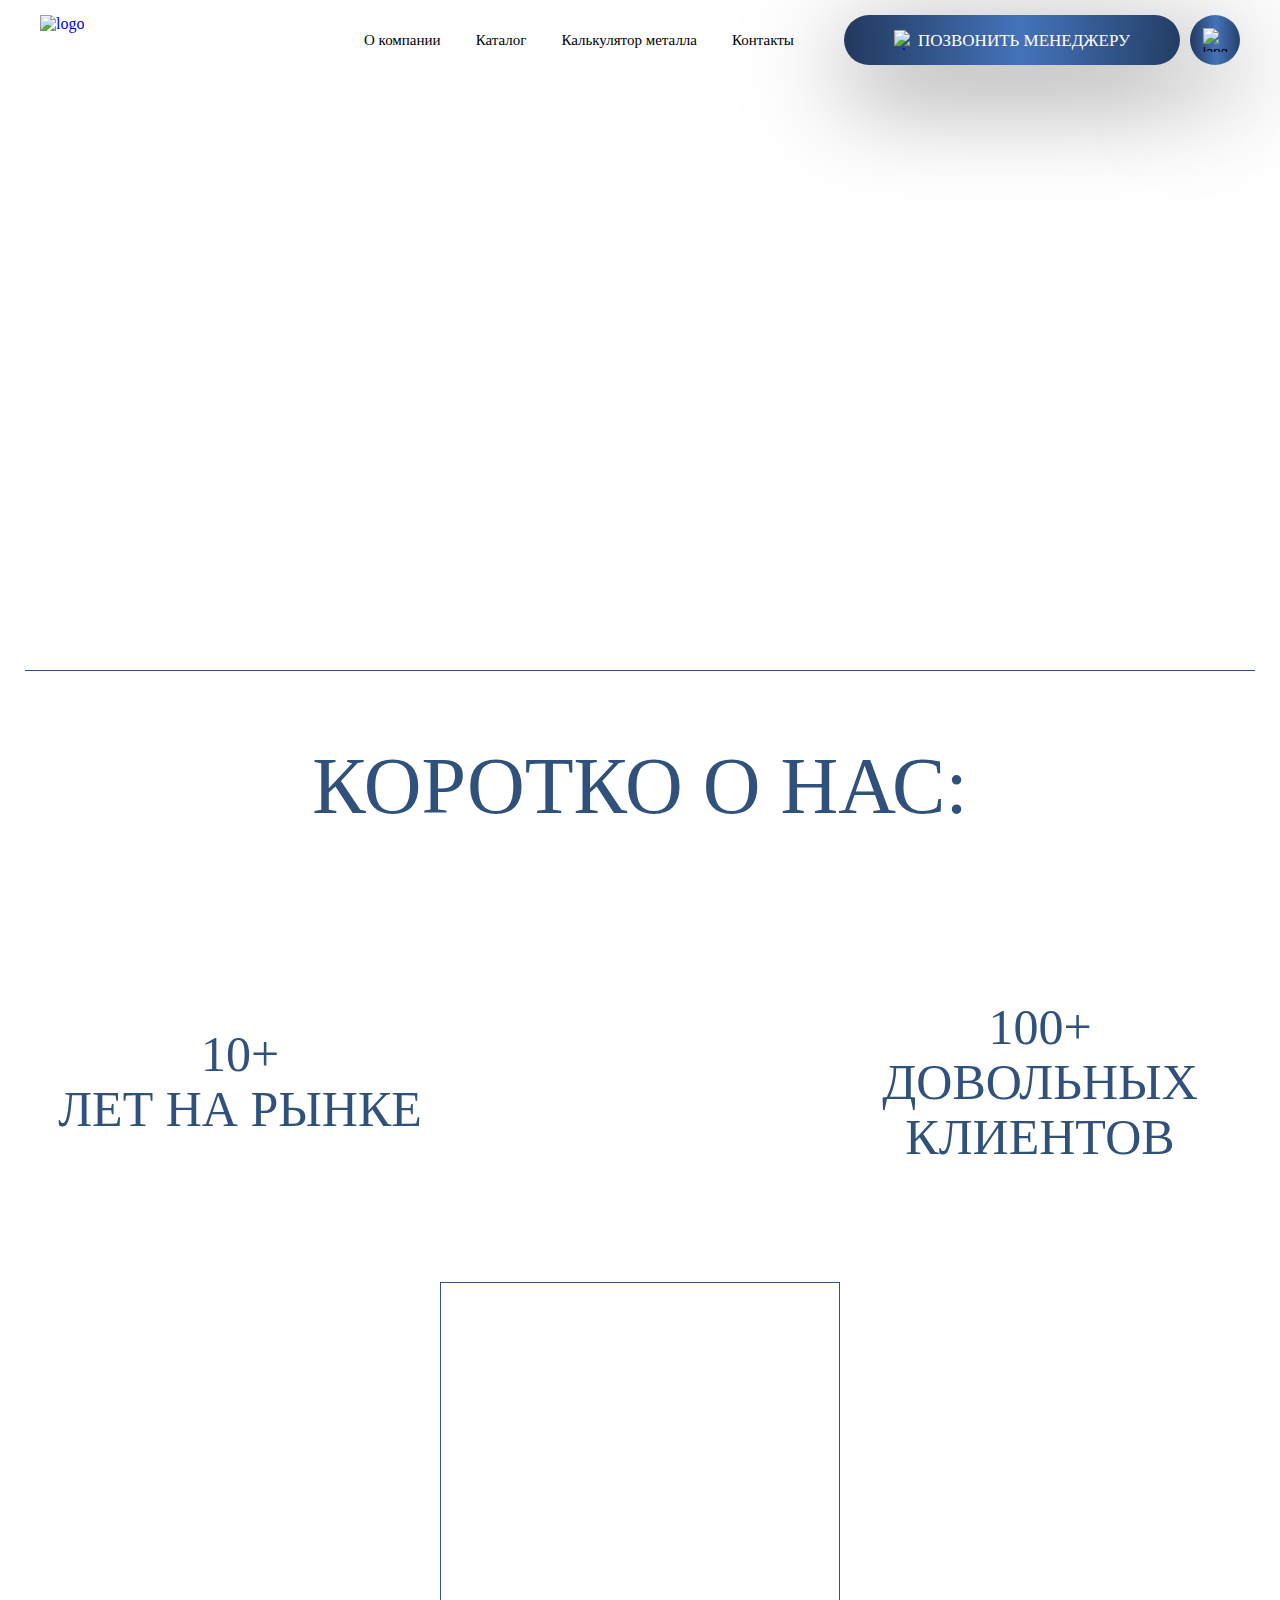
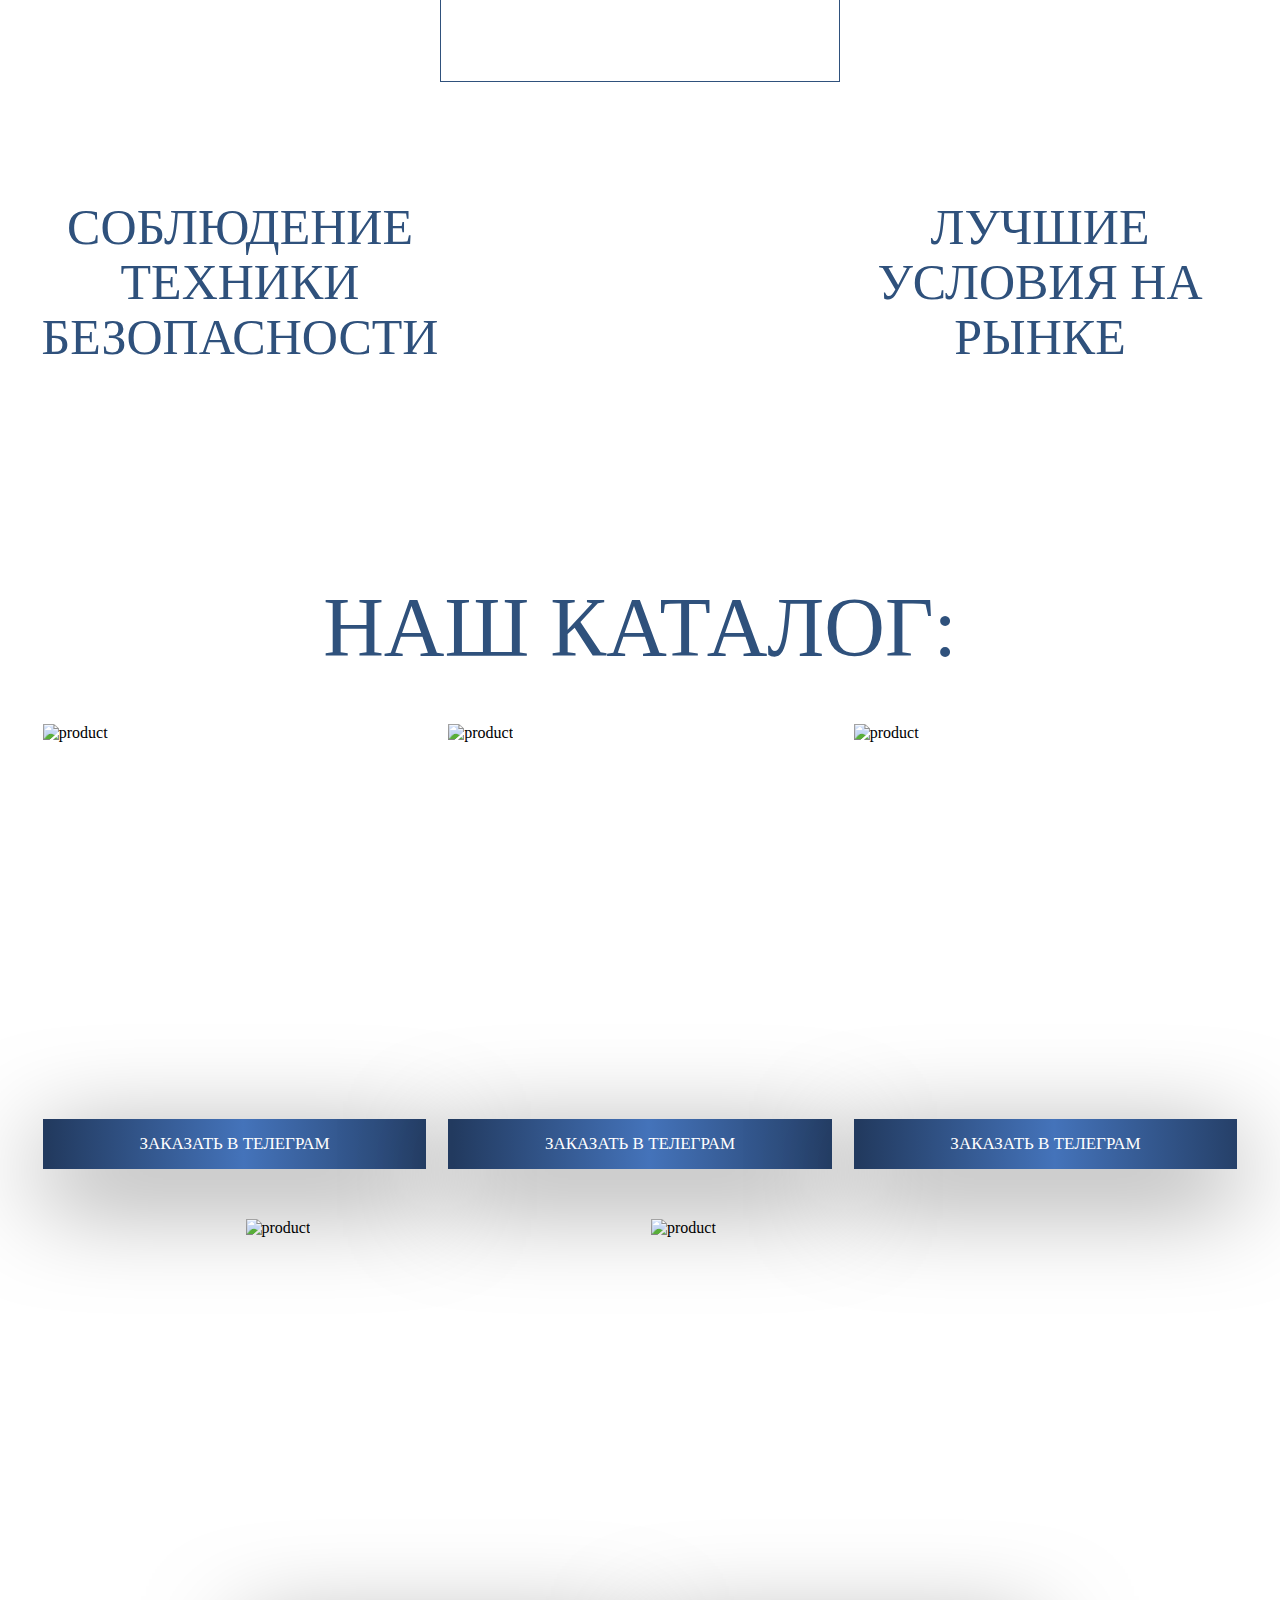
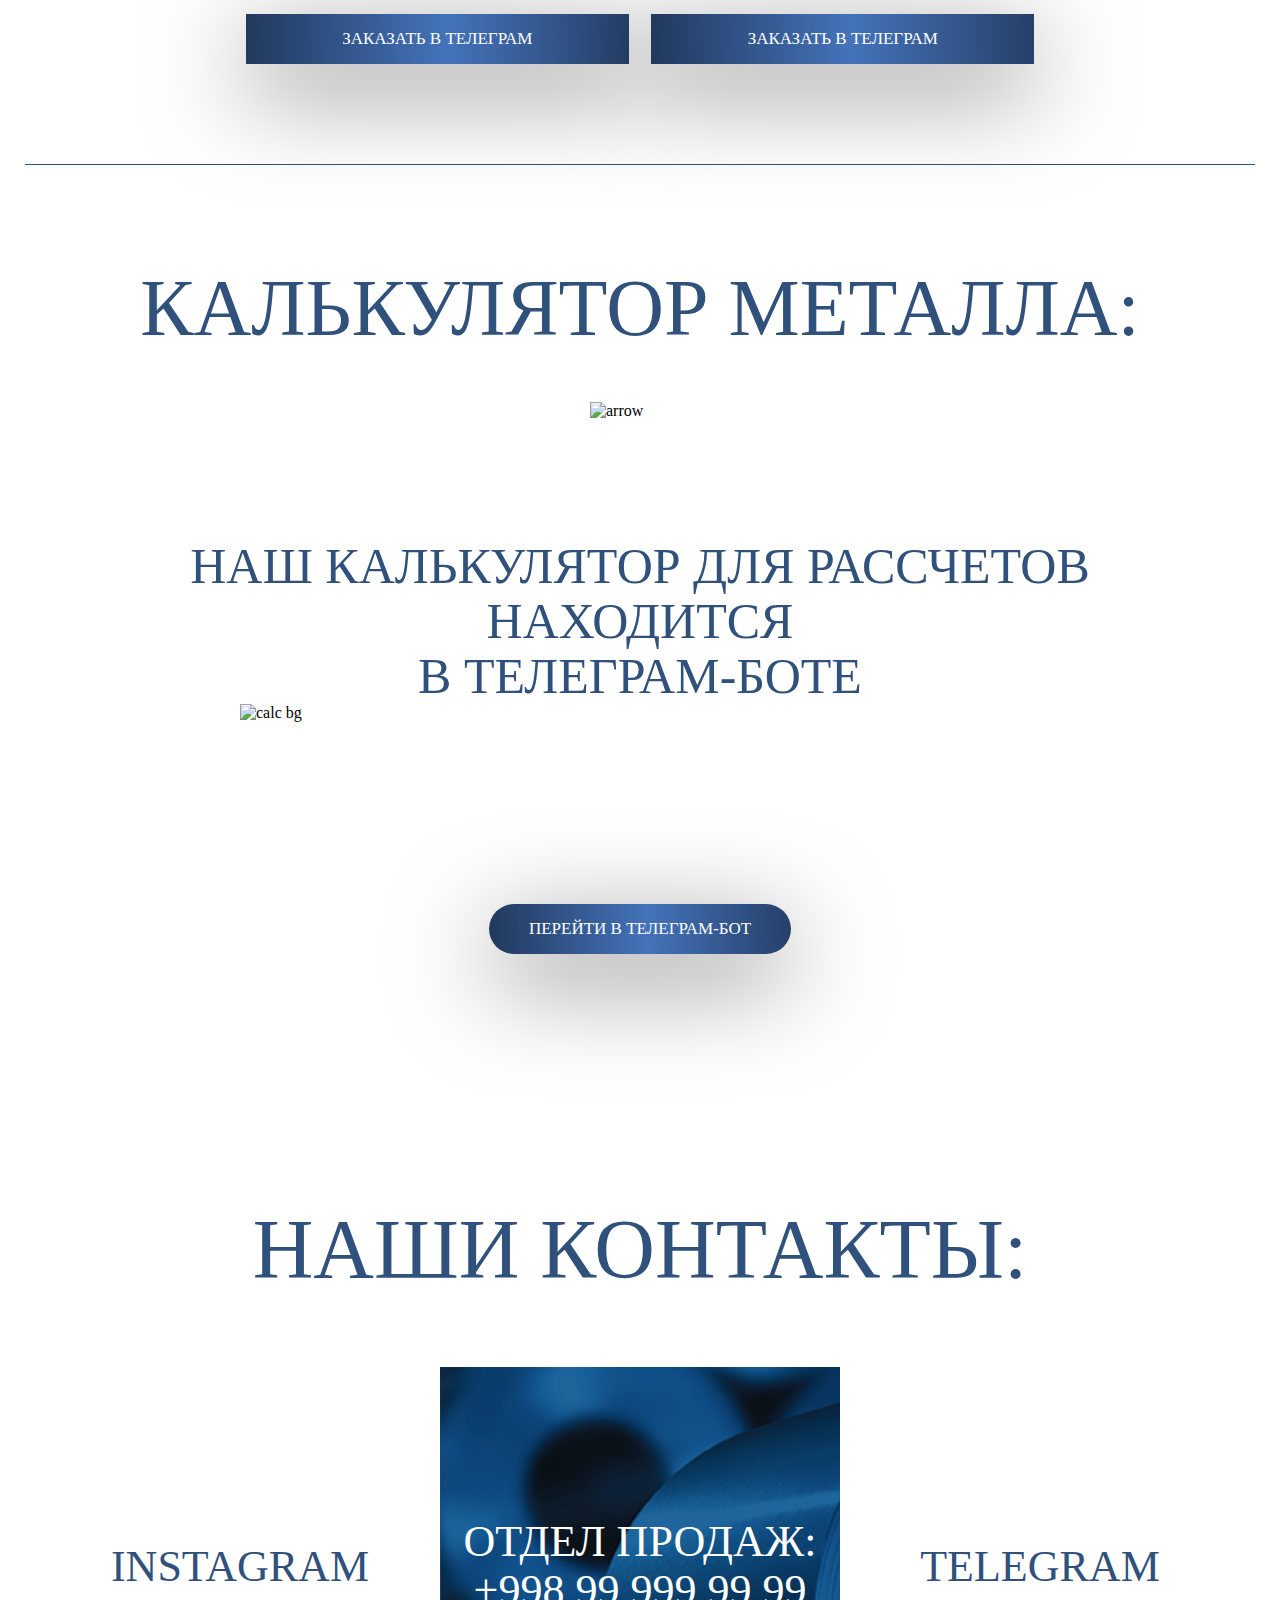
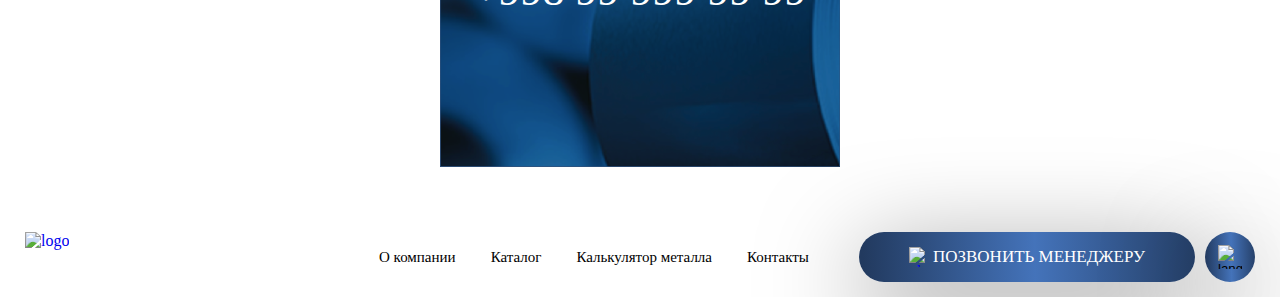
==== index.html @ 55c2537e "feat: add contacts" ====
<!DOCTYPE html>
<html lang="en">

<head>
    <meta charset="UTF-8">
    <meta name="viewport" content="width=device-width, initial-scale=1.0">
    <title>Metallstroy - Главная</title>
    <link rel="stylesheet" href="./styles/style.css">
</head>

<body>
    <header class="header">
        <div class="container">
            <div class="header-logo">
                <a href="./index.html">
                    <img src="./images/svg/logo.svg" alt="logo">
                </a>
            </div>
            <div class="header-content">
                <nav class="nav">
                    <ul class="nav__list">
                        <li class="nav__list-item">
                            <a href="#about" class="nav__list-link">О компании</a>
                        </li>
                        <li class="nav__list-item">
                            <a href="#catalog" class="nav__list-link">Каталог</a>
                        </li>
                        <li class="nav__list-item">
                            <a href="#calc" class="nav__list-link">Калькулятор металла</a>
                        </li>
                        <li class="nav__list-item">
                            <a href="#contacts" class="nav__list-link">Контакты</a>
                        </li>
                    </ul>
                </nav>
                <div class="header-bar">
                    <a href="tel:+998999999999" class="header-contact btn">
                        <img src="./images/svg/phone.svg" alt="phone icon">
                        <p>ПОЗВОНИТЬ МЕНЕДЖЕРУ</p>
                    </a>
                    <button class="header__lang btn">
                        <div class="header__lang-btn">
                            <img src="./images/svg/globe.svg" alt="lang icon">
                        </div>
                    </button>
                </div>
            </div>
        </div>
    </header>

    <main class="intro">
        <div class="intro-bg"></div>
    </main>

    <section id="about" class="about">
        <div class="container">
            <h2 class="about-title">КОРОТКО О НАС:</h2>
            <div class="about-content">
                <div class="about-box">
                    <div class="about__item">
                        <div class="about__item-bg one"></div>
                        <p class="about__item-text">
                            <span> 10+</span>
                            ЛЕТ НА РЫНКЕ
                        </p>
                    </div>
                    <div class="about__item">
                        <div class="about__item-bg two"></div>
                        <p class="about__item-text">
                            100+
                            ДОВОЛЬНЫХ КЛИЕНТОВ
                        </p>
                    </div>
                </div>
                <div class="about__item center">
                    <p class="about__item-text">
                        ГАРАНТИЯ КАЧЕСТВА
                    </p>
                </div>
                <div class="about-box">
                    <div class="about__item">
                        <div class="about__item-bg three"></div>
                        <p class="about__item-text">
                            СОБЛЮДЕНИЕ
                            ТЕХНИКИ
                            БЕЗОПАСНОСТИ
                        </p>
                    </div>
                    <div class="about__item">
                        <div class="about__item-bg four"></div>
                        <p class="about__item-text">
                            ЛУЧШИЕ УСЛОВИЯ НА РЫНКЕ
                        </p>
                    </div>
                </div>
            </div>
        </div>
    </section>

    <section id="catalog" class="catalog">
        <div class="container">
            <h2 class="catalog-title">НАШ КАТАЛОГ:</h2>
            <div class="catalog-content">
                <ul class="catalog__list">
                    <li class="catalog__list-item">
                        <div class="catalog__item-img">
                            <img draggable="false" src="./images/jpg/product-1.jpg" alt="product">
                        </div>
                        <a href="#" class="catalog__item-btn">
                            ЗАКАЗАТЬ В ТЕЛЕГРАМ
                        </a>
                    </li>
                    <li class="catalog__list-item">
                        <div class="catalog__item-img">
                            <img draggable="false" src="./images/jpg/product-2.jpg" alt="product">
                        </div>
                        <a href="#" class="catalog__item-btn">
                            ЗАКАЗАТЬ В ТЕЛЕГРАМ
                        </a>
                    </li>
                    <li class="catalog__list-item">
                        <div class="catalog__item-img">
                            <img draggable="false" src="./images/jpg/product-3.jpg" alt="product">
                        </div>
                        <a href="#" class="catalog__item-btn">
                            ЗАКАЗАТЬ В ТЕЛЕГРАМ
                        </a>
                    </li>
                    <li class="catalog__list-item">
                        <div class="catalog__item-img">
                            <img draggable="false" src="./images/jpg/product-4.jpg" alt="product">
                        </div>
                        <a href="#" class="catalog__item-btn">
                            ЗАКАЗАТЬ В ТЕЛЕГРАМ
                        </a>
                    </li>
                    <li class="catalog__list-item">
                        <div class="catalog__item-img">
                            <img draggable="false" src="./images/jpg/product-5.jpg" alt="product">
                        </div>
                        <a href="#" class="catalog__item-btn">
                            ЗАКАЗАТЬ В ТЕЛЕГРАМ
                        </a>
                    </li>
                </ul>
            </div>
        </div>
    </section>

    <section id="calc" class="calc">
        <div class="container">
            <h2 class="calc-title">
                КАЛЬКУЛЯТОР МЕТАЛЛА:
            </h2>
            <div class="calc-arrow">
                <img src="./images/png/arrow.png" alt="arrow">
            </div>
            <h3 class="calc-subtitle">
                НАШ КАЛЬКУЛЯТОР ДЛЯ РАССЧЕТОВ
                <span> НАХОДИТСЯ</span>
                <span> В ТЕЛЕГРАМ-БОТЕ</span>
            </h3>
            <div class="calc__content">
                <div class="calc__content-img">
                    <img src="./images/png/blocks.png" alt="calc bg">
                </div>
                <div class="calc__content-btn ">
                    <a href="#" class="calc__content-link btn">
                        ПЕРЕЙТИ В ТЕЛЕГРАМ-БОТ
                    </a>
                </div>
            </div>
        </div>
    </section>

    <section id="contacts" class="contacts">
        <div class="container">
            <div class="contacts-title">НАШИ КОНТАКТЫ:</div>
            <ul class="contacts__list">
                <li class="contacts__list-item one">
                    <a href="#" class="contacts__list-link">
                        <p class="contacts__list-text">
                            INSTAGRAM
                        </p>
                    </a>
                </li>
                <li class="contacts__list-item center">
                    <div class="contacts__list-link">
                        <p class="contacts__list-text">
                            ОТДЕЛ ПРОДАЖ:
                            +998 99 999 99 99
                        </p>
                    </div>
                </li>
                <li class="contacts__list-item two">
                    <a href="#" class="contacts__list-link">
                        <p class="contacts__list-text">
                            TELEGRAM
                        </p>
                    </a>
                </li>
            </ul>
        </div>
    </section>

    <footer class="footer">
        <div class="footer-filter"></div>
        <div class="container">
            <div class="header-logo">
                <a href="./index.html">
                    <img src="./images/svg/logo.svg" alt="logo">
                </a>
            </div>
            <div class="header-content">
                <nav class="nav">
                    <ul class="nav__list">
                        <li class="nav__list-item">
                            <a href="#about" class="nav__list-link">О компании</a>
                        </li>
                        <li class="nav__list-item">
                            <a href="#catalog" class="nav__list-link">Каталог</a>
                        </li>
                        <li class="nav__list-item">
                            <a href="#calc" class="nav__list-link">Калькулятор металла</a>
                        </li>
                        <li class="nav__list-item">
                            <a href="#contacts" class="nav__list-link">Контакты</a>
                        </li>
                    </ul>
                </nav>
                <div class="header-bar">
                    <a href="tel:+998999999999" class="header-contact btn">
                        <img src="./images/svg/phone.svg" alt="phone icon">
                        <p>ПОЗВОНИТЬ МЕНЕДЖЕРУ</p>
                    </a>
                    <button class="header__lang btn">
                        <div class="header__lang-btn">
                            <img src="./images/svg/globe.svg" alt="lang icon">
                        </div>
                    </button>
                </div>
            </div>
        </div>
    </footer>

    <script src="./scripts/script.js"></script>
</body>

</html>
---- styles/style.css ----
:root {
  --white: #ffffff;
  --black: #000000;
  --primary: #2f517c;
  --gradient: linear-gradient(89deg, #223a5f 1.33%, #4473ba 52.34%, #223a5f 105.51%);
}

@font-face {
  font-family: Montserrat;
  src: url("../fonts/Montserrat-Regular.ttf");
  font-weight: 400;
}
@font-face {
  font-family: Oswald;
  src: url("../fonts/Oswald-Medium.ttf");
  font-weight: 500;
}
* {
  margin: 0;
  padding: 0;
  box-sizing: border-box;
}

li {
  list-style: none;
}

a {
  text-decoration: none;
}

button {
  outline: none;
  border: none;
  background-color: transparent;
  cursor: pointer;
}

html {
  scroll-behavior: smooth;
  background-color: var(--white);
}

html::-webkit-scrollbar {
  width: 10px;
}

html::-webkit-scrollbar-track {
  background-color: var(--primary);
}

html::-webkit-scrollbar-thumb {
  background-color: rgb(211, 208, 208);
}

.container {
  max-width: 1230px;
  padding: 0 15px;
  margin: 0 auto;
  width: 100%;
}

.btn {
  border-radius: 52px;
  background: var(--gradient);
  box-shadow: 0px 25px 100px 0px rgba(0, 0, 0, 0.5);
  display: flex;
  justify-content: center;
  align-items: center;
  height: 50px;
  position: relative;
}

.header {
  padding: 15px 0;
}
.header .container {
  display: flex;
  justify-content: space-between;
  align-items: center;
}
.header-logo {
  width: 207px;
  height: 50px;
}
.header-logo img {
  width: 100%;
  height: 100%;
  -o-object-fit: contain;
     object-fit: contain;
}
.header-content {
  display: flex;
  align-items: center;
  gap: 50px;
}
.header-bar {
  display: flex;
  gap: 10px;
  align-items: center;
}
.header-contact {
  gap: 4px;
  padding: 0 50px;
}
.header-contact img {
  width: 20px;
  height: 20px;
  -o-object-fit: contain;
     object-fit: contain;
}
.header-contact p {
  color: var(--white);
  font-family: Oswald;
  font-size: 17px;
  font-weight: 400;
  line-height: 19px;
  text-transform: uppercase;
}
.header__lang {
  width: 50px;
}
.header__lang-btn {
  position: absolute;
  width: 100;
  height: 100%;
  display: flex;
  justify-content: center;
  align-items: center;
}
.header__lang-btn img {
  width: 24px;
  height: 24px;
  -o-object-fit: contain;
     object-fit: contain;
}

.nav__list {
  display: flex;
  align-items: center;
  gap: 35px;
}
.nav__list-item {
  transition: 0.3s all;
}
.nav__list-item:hover {
  transform: translateY(-4px);
}
.nav__list-link {
  color: var(--black);
  font-family: Montserrat;
  font-size: 15px;
  font-weight: 500;
  line-height: 16.5px;
}

.intro {
  width: 100%;
  position: relative;
  height: 550px;
}
.intro-bg {
  background-image: url(../images/jpg/intro.jpg);
  position: absolute;
  left: 0;
  top: 0;
  height: 550px;
  width: 100%;
  background-size: cover;
  background-repeat: no-repeat;
  background-position: center;
}

.about {
  margin-top: 40px;
}
.about .container {
  position: relative;
  padding-top: 70px;
}
.about .container::before {
  content: "";
  position: absolute;
  top: 0;
  left: 0;
  width: 100%;
  height: 1px;
  background-color: var(--primary);
}
.about-title {
  text-align: center;
  color: var(--primary);
  font-family: Oswald;
  font-size: 80px;
  font-weight: 400;
  line-height: 92px;
  text-transform: uppercase;
}
.about-content {
  margin-top: 50px;
  display: flex;
  flex-direction: column;
  align-items: center;
}
.about-box {
  display: flex;
  justify-content: space-between;
  align-items: center;
  width: 100%;
}
.about__item {
  width: 400px;
  height: 400px;
  position: relative;
  display: flex;
  justify-content: center;
  align-items: center;
}
.about__item-text {
  padding: 0 15px;
  text-align: center;
  color: var(--primary);
  font-family: Oswald;
  font-size: 50px;
  font-weight: 400;
  line-height: 110%; /* 59.4px */
  text-transform: uppercase;
}
.about__item span {
  display: block;
}
.about__item-bg {
  z-index: -1;
  width: 100%;
  height: 100%;
  background-size: 100% 100%;
  background-position: center;
  background-repeat: no-repeat;
  position: absolute;
}
.about__item-bg.one {
  background-image: url(../images/png/1.png);
}
.about__item-bg.two {
  background-image: url(../images/png/2.png);
}
.about__item-bg.three {
  background-image: url(../images/png/3.png);
}
.about__item-bg.four {
  background-image: url(../images/png/4.png);
}
.about__item.center {
  border: 1px solid var(--primary);
  background-image: url(../images/jpg/intro.jpg);
  background-position: left;
  background-size: cover;
  background-repeat: no-repeat;
}
.about__item.center p {
  color: var(--white);
}

.catalog {
  margin-top: 100px;
}
.catalog-title {
  color: var(--primary);
  text-align: center;
  font-family: Oswald;
  font-size: 84px;
  font-weight: 400;
  line-height: 110%; /* 92.4px */
  text-transform: uppercase;
}
.catalog-content {
  margin-top: 50px;
}
.catalog__list {
  display: flex;
  row-gap: 50px;
  -moz-column-gap: 22px;
       column-gap: 22px;
  justify-content: center;
  flex-wrap: wrap;
}
.catalog__list-item {
  width: calc(33.3333333333% - 16.5px);
  display: flex;
  flex-direction: column;
  gap: 10px;
}
.catalog__item-img {
  height: 385px;
  width: 100%;
}
.catalog__item-img img {
  width: 100%;
  height: 100%;
  -o-object-fit: cover;
     object-fit: cover;
}
.catalog__item-btn {
  width: 100%;
  background: var(--gradient);
  box-shadow: 0px 25px 100px 0px rgba(0, 0, 0, 0.5);
  height: 50px;
  display: flex;
  justify-content: center;
  align-items: center;
  color: var(--white);
  font-family: Oswald;
  font-size: 17px;
  font-weight: 400;
  line-height: 110%; /* 18.7px */
  text-transform: uppercase;
}

.calc {
  margin-top: 100px;
}
.calc .container {
  position: relative;
  padding-top: 100px;
}
.calc .container::before {
  content: "";
  position: absolute;
  top: 0;
  left: 0;
  width: 100%;
  height: 1px;
  background-color: var(--primary);
}
.calc-title {
  color: var(--primary);
  text-align: center;
  font-family: Oswald;
  font-size: 80px;
  font-weight: 400;
  line-height: 110%; /* 92.4px */
  text-transform: uppercase;
}
.calc-arrow {
  display: flex;
  justify-content: center;
  margin: 50px 0;
}
.calc-arrow img {
  width: 100px;
  height: 87px;
  -o-object-fit: contain;
     object-fit: contain;
}
.calc-subtitle {
  color: var(--primary);
  text-align: center;
  font-family: Oswald;
  font-size: 50px;
  font-style: normal;
  font-weight: 400;
  line-height: 110%; /* 59.4px */
  text-transform: uppercase;
}
.calc-subtitle span {
  display: block;
}
.calc__content {
  max-width: 800px;
  width: 100%;
  height: 450px;
  margin: auto;
  position: relative;
  display: flex;
  justify-content: center;
  align-items: center;
}
.calc__content-img {
  position: absolute;
  width: 100%;
  height: 100%;
}
.calc__content-img img {
  width: 100%;
  height: 100%;
  -o-object-fit: contain;
     object-fit: contain;
}
.calc__content-btn {
  z-index: 2;
  position: relative;
  width: 350px;
  height: 100px;
  display: flex;
  justify-content: center;
  align-items: center;
}
.calc__content-btn::before {
  content: "";
  position: absolute;
  background-image: url(../images/png/shadow.png);
  background-position: center;
  background-size: contain;
  background-repeat: no-repeat;
  z-index: -1;
  width: 100%;
  height: 100%;
  transform: scale(2.7);
}
.calc__content-link {
  color: var(--white);
  font-family: Oswald;
  font-size: 17px;
  font-weight: 400;
  line-height: 110%; /* 18.7px */
  text-transform: uppercase;
  padding: 0 40px;
}

.contacts {
  margin: 50px 0;
}
.contacts-title {
  color: var(--primary);
  text-align: center;
  font-family: Oswald;
  font-size: 84px;
  font-weight: 400;
  line-height: 110%; /* 92.4px */
  text-transform: uppercase;
}
.contacts__list {
  display: flex;
  flex-wrap: wrap;
  margin-top: 70px;
}
.contacts__list-item {
  height: 400px;
  width: 33.3333333333%;
}
.contacts__list-item.center {
  position: relative;
}
.contacts__list-item.center .contacts__list-text {
  color: var(--white);
}
.contacts__list-item.center::after {
  content: "";
  position: absolute;
  width: 100%;
  height: 100%;
  background-image: url(../images/jpg/contacts.png);
  background-position: center;
  background-size: cover;
  background-repeat: no-repeat;
  top: 0;
  left: 0;
}
.contacts__list-item.one {
  background-image: url(../images/png/4.png);
  background-position: center;
  background-size: cover;
  background-repeat: no-repeat;
}
.contacts__list-item.two {
  background-image: url(../images/png/2.png);
  background-position: center;
  background-size: cover;
  background-repeat: no-repeat;
}
.contacts__list-link {
  position: relative;
  z-index: 2;
  width: 100%;
  height: 100%;
  display: flex;
  justify-content: center;
  align-items: center;
}
.contacts__list-text {
  text-align: center;
  font-family: Oswald;
  font-size: 44px;
  font-weight: 400;
  line-height: 110%; /* 59.4px */
  text-transform: uppercase;
  color: var(--primary);
  padding: 0 10px;
}

.footer {
  background-image: url(../images/jpg/intro.jpg);
  background-position: center;
  background-size: cover;
  background-repeat: no-repeat;
  position: relative;
}
.footer-filter {
  background: rgba(255, 255, 255, 0.8);
  position: absolute;
  height: 100%;
  width: 100%;
}
.footer .container {
  display: flex;
  justify-content: space-between;
  align-items: center;
  padding: 15px 0;
  position: relative;
  z-index: 2;
}
.footer-logo {
  width: 207px;
  height: 50px;
}
.footer-logo img {
  width: 100%;
  height: 100%;
  -o-object-fit: contain;
     object-fit: contain;
}
.footer-content {
  display: flex;
  align-items: center;
  gap: 50px;
}
.footer-bar {
  display: flex;
  gap: 10px;
  align-items: center;
}
.footer-contact {
  gap: 4px;
  padding: 0 50px;
}
.footer-contact img {
  width: 20px;
  height: 20px;
  -o-object-fit: contain;
     object-fit: contain;
}
.footer-contact p {
  color: var(--white);
  font-family: Oswald;
  font-size: 17px;
  font-weight: 400;
  line-height: 19px;
  text-transform: uppercase;
}
.footer__lang {
  width: 50px;
}
.footer__lang-btn {
  position: absolute;
  width: 100;
  height: 100%;
  display: flex;
  justify-content: center;
  align-items: center;
}
.footer__lang-btn img {
  width: 24px;
  height: 24px;
  -o-object-fit: contain;
     object-fit: contain;
}/*# sourceMappingURL=style.css.map */
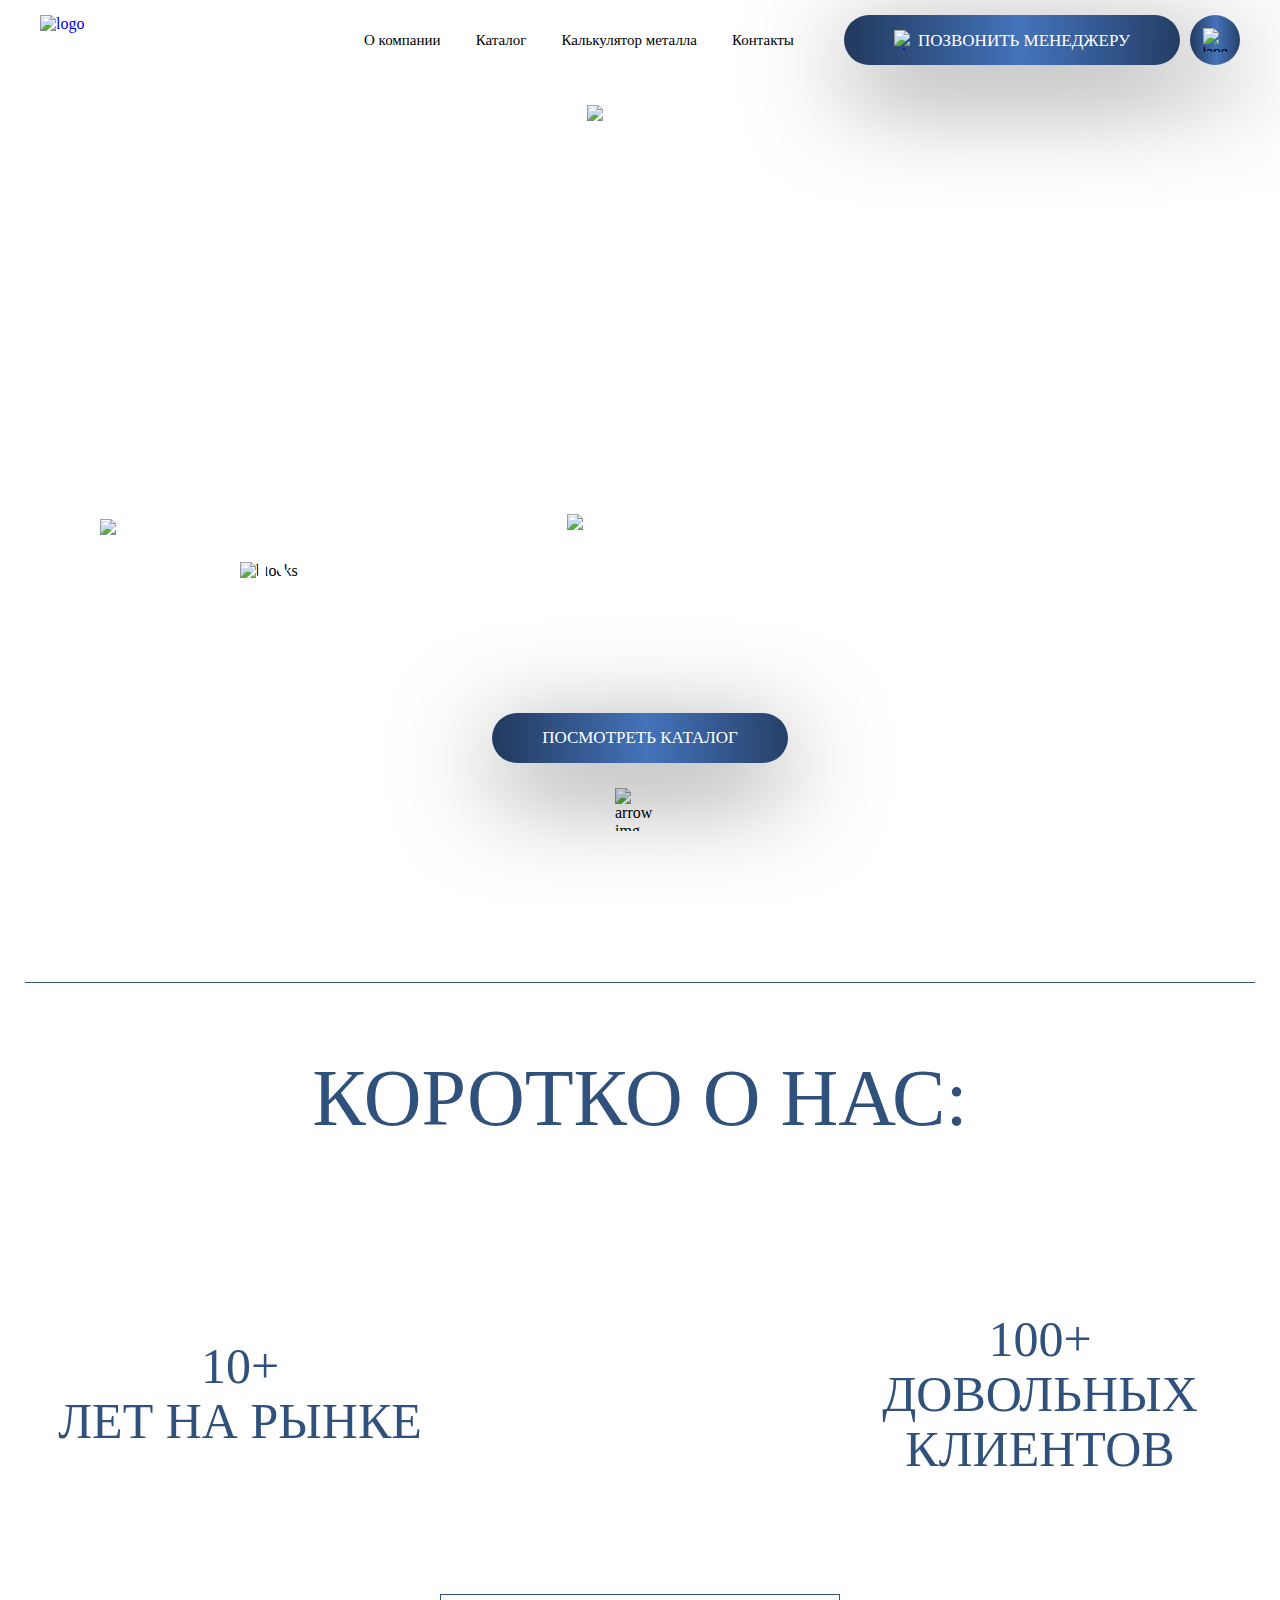
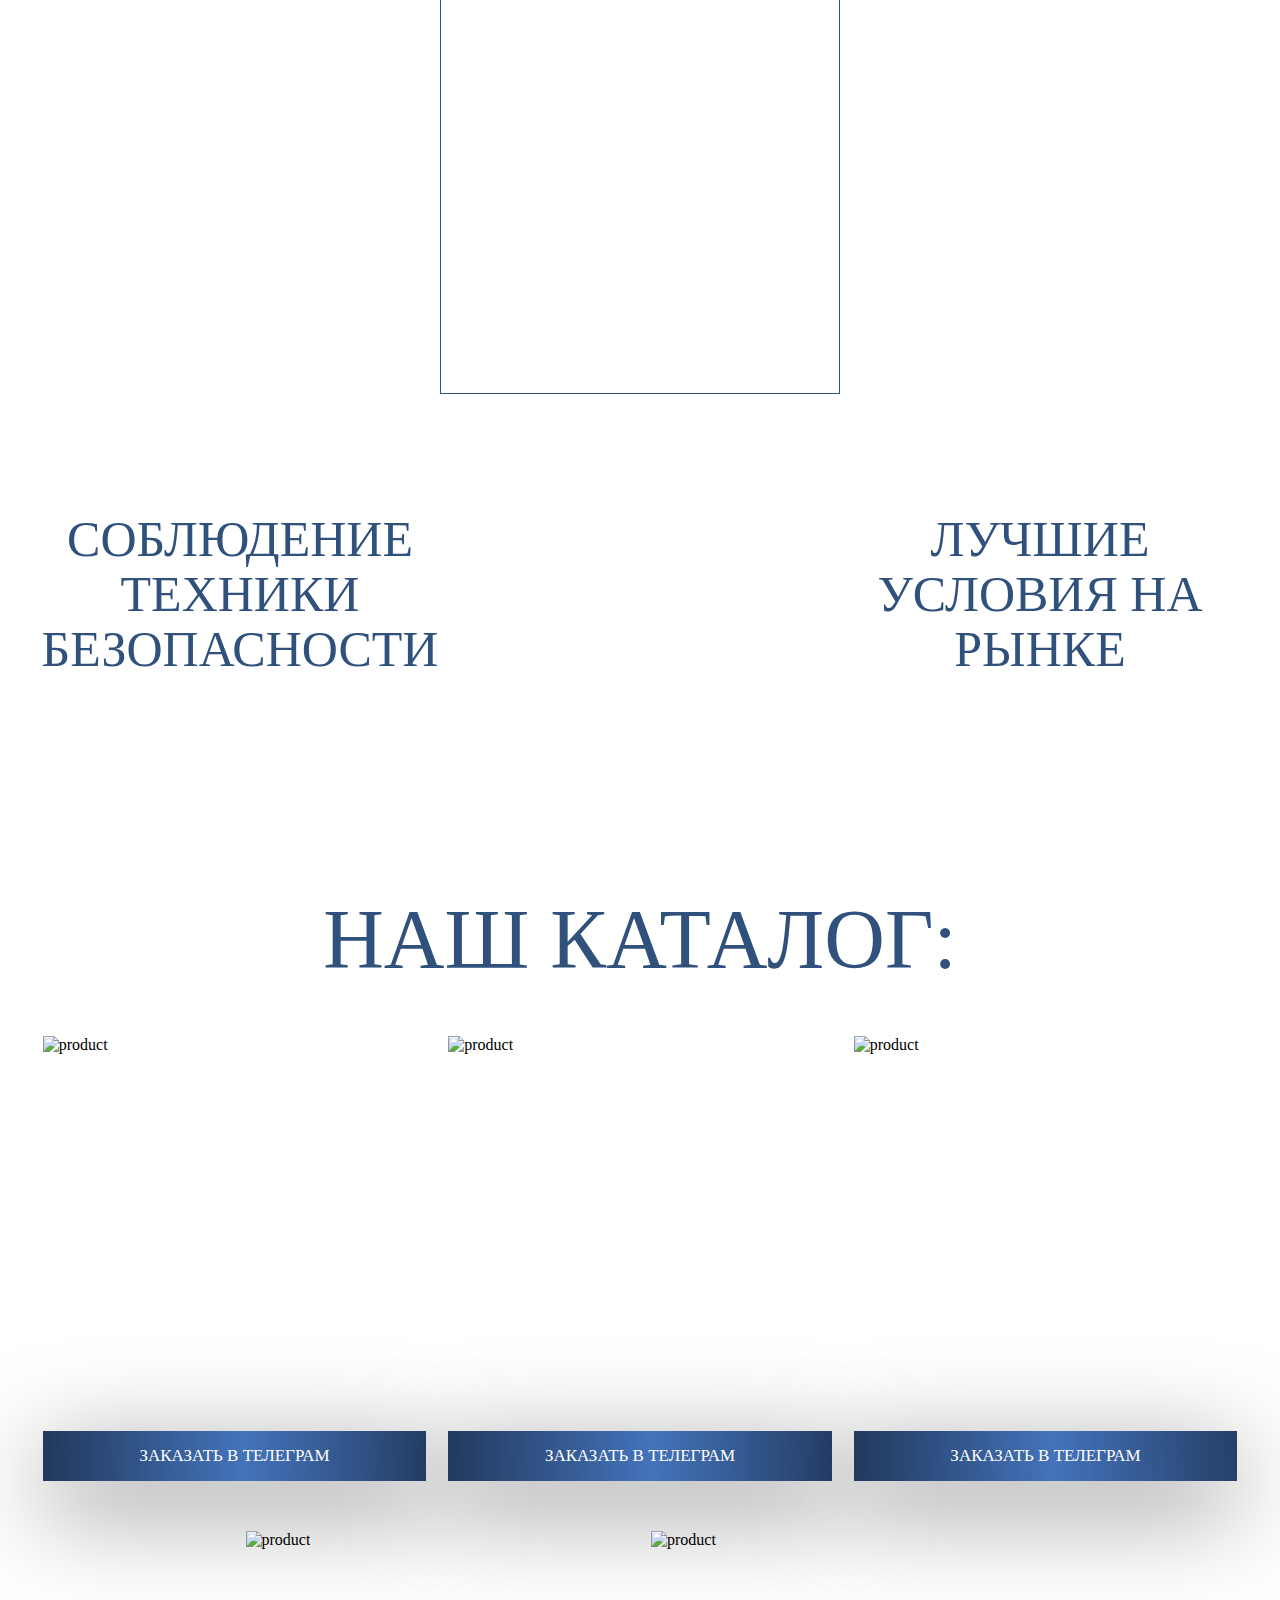
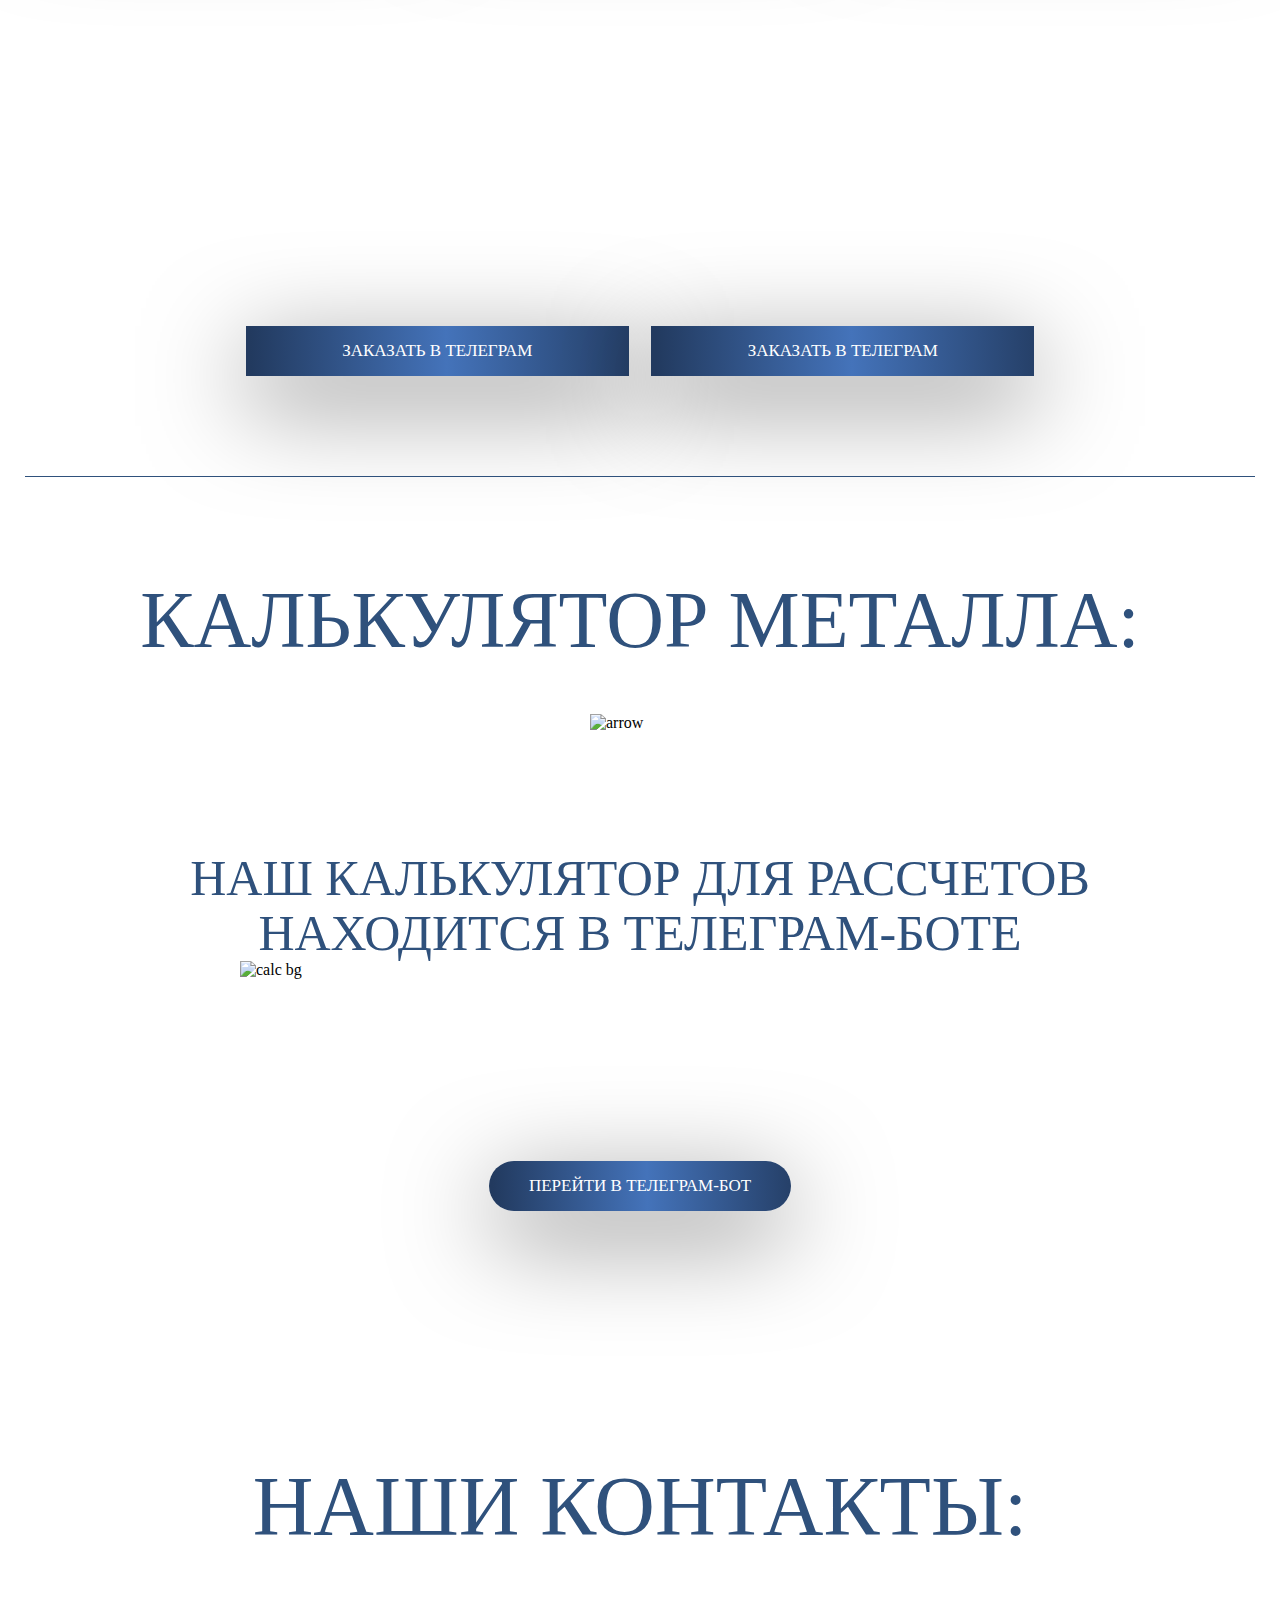
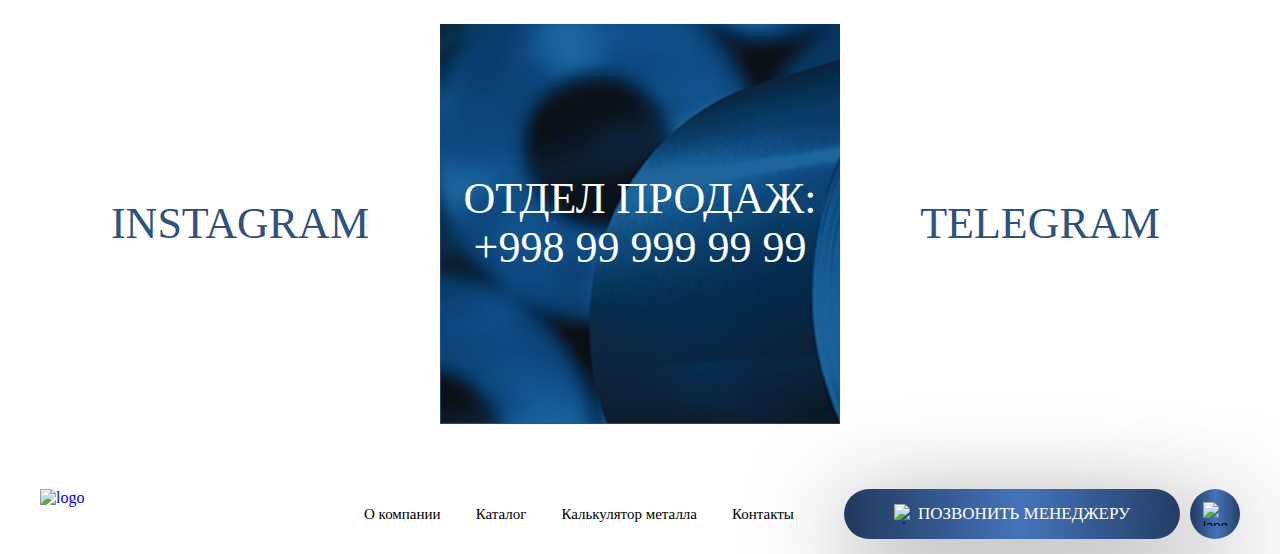
==== commit 53c4a415: "feat: complete responsive" ====
--- a/index.html
+++ b/index.html
@@ -9,6 +9,9 @@
 </head>
 
 <body>
+    <div class="filter"></div>
+
+
     <header class="header">
         <div class="container">
             <div class="header-logo">
@@ -16,7 +19,15 @@
                     <img src="./images/svg/logo.svg" alt="logo">
                 </a>
             </div>
+            <div class="nav__open">
+                <div class="nav__open-btn">
+                    <div class="btn-elem"></div>
+                </div>
+            </div>
             <div class="header-content">
+                <div class="nav__exit">
+                    <div class="nav__exit-btn"></div>
+                </div>
                 <nav class="nav">
                     <ul class="nav__list">
                         <li class="nav__list-item">
@@ -49,8 +60,37 @@
     </header>
 
     <main class="intro">
+        <div class="container">
+            <h1 class="intro__title">
+                КАЧЕСТВЕННАЯ
+                МЕТАЛЛОПРОДУКЦИЯ
+                ОТ <span> METALLSTROY.UZ</span>
+                <div class="intro__title-img one">
+                    <img draggable="false" src="./images/png/intro-1.png" alt="intro image">
+                </div>
+                <div class="intro__title-img two">
+                    <img draggable="false" src="./images/png/intro-2.png" alt="intro image">
+                </div>
+                <div class="intro__title-img three">
+                    <img draggable="false" src="./images/png/intro-3.png" alt="intro image">
+                </div>
+                <div class="intro__title-img four">
+                    <img draggable="false" src="./images/png/intro-4.png" alt="intro image">
+                </div>
+            </h1>
+            <div class="intro__box">
+                <div class="intro__box-img">
+                    <img draggable="false" src="./images/png/blocks.png" alt="blocks">
+                </div>
+                <div class="intro__box-content">
+                    <a href="#" class="intro__box-btn btn">ПОСМОТРЕТЬ КАТАЛОГ</a>
+                    <img draggable="false" src="./images/png/arrow.png" alt="arrow img">
+                </div>
+            </div>
+        </div>
         <div class="intro-bg"></div>
     </main>
+
 
     <section id="about" class="about">
         <div class="container">
@@ -96,6 +136,7 @@
             </div>
         </div>
     </section>
+
 
     <section id="catalog" class="catalog">
         <div class="container">
@@ -157,8 +198,7 @@
             </div>
             <h3 class="calc-subtitle">
                 НАШ КАЛЬКУЛЯТОР ДЛЯ РАССЧЕТОВ
-                <span> НАХОДИТСЯ</span>
-                <span> В ТЕЛЕГРАМ-БОТЕ</span>
+                <span> НАХОДИТСЯ В ТЕЛЕГРАМ-БОТЕ</span>
             </h3>
             <div class="calc__content">
                 <div class="calc__content-img">
@@ -206,12 +246,12 @@
     <footer class="footer">
         <div class="footer-filter"></div>
         <div class="container">
-            <div class="header-logo">
+            <div class="footer-logo">
                 <a href="./index.html">
                     <img src="./images/svg/logo.svg" alt="logo">
                 </a>
             </div>
-            <div class="header-content">
+            <div class="footer-content">
                 <nav class="nav">
                     <ul class="nav__list">
                         <li class="nav__list-item">
@@ -228,13 +268,13 @@
                         </li>
                     </ul>
                 </nav>
-                <div class="header-bar">
-                    <a href="tel:+998999999999" class="header-contact btn">
+                <div class="footer-bar">
+                    <a href="tel:+998999999999" class="footer-contact btn">
                         <img src="./images/svg/phone.svg" alt="phone icon">
                         <p>ПОЗВОНИТЬ МЕНЕДЖЕРУ</p>
                     </a>
-                    <button class="header__lang btn">
-                        <div class="header__lang-btn">
+                    <button class="footer__lang btn">
+                        <div class="footer__lang-btn">
                             <img src="./images/svg/globe.svg" alt="lang icon">
                         </div>
                     </button>
--- a/styles/style.css
+++ b/styles/style.css
@@ -53,6 +53,14 @@
   background-color: rgb(211, 208, 208);
 }
 
+body {
+  min-width: 330px;
+}
+
+body.active {
+  overflow-y: hidden;
+}
+
 .container {
   max-width: 1230px;
   padding: 0 15px;
@@ -70,6 +78,28 @@
   height: 50px;
   position: relative;
 }
+@media (max-width: 576px) {
+  .btn {
+    height: 40px;
+  }
+}
+
+.filter {
+  position: fixed;
+  top: 0;
+  left: 0;
+  bottom: 0;
+  right: 0;
+  background-color: rgba(0, 0, 0, 0.3);
+  width: 100%;
+  height: 100vh;
+  display: none;
+  z-index: 10;
+}
+
+.filter.active {
+  display: block;
+}
 
 .header {
   padding: 15px 0;
@@ -93,11 +123,37 @@
   display: flex;
   align-items: center;
   gap: 50px;
+  transition: 0.4s all;
+  position: relative;
+  z-index: 10;
+}
+@media (max-width: 1160px) {
+  .header-content {
+    position: fixed;
+    left: 0;
+    transform: translateX(-100%);
+    top: 0;
+    height: 100%;
+    max-width: 400px;
+    width: 100%;
+    z-index: 11;
+    flex-direction: column;
+    background: var(--white);
+    border-right: 1px solid var(--primary);
+  }
+}
+.header-content.active {
+  transform: translateX(0);
 }
 .header-bar {
   display: flex;
   gap: 10px;
   align-items: center;
+}
+@media (max-width: 400px) {
+  .header-bar {
+    flex-direction: column;
+  }
 }
 .header-contact {
   gap: 4px;
@@ -108,6 +164,12 @@
   height: 20px;
   -o-object-fit: contain;
      object-fit: contain;
+}
+@media (max-width: 576px) {
+  .header-contact img {
+    width: 16px;
+    height: 16px;
+  }
 }
 .header-contact p {
   color: var(--white);
@@ -117,12 +179,22 @@
   line-height: 19px;
   text-transform: uppercase;
 }
+@media (max-width: 576px) {
+  .header-contact p {
+    font-size: 13px;
+  }
+}
 .header__lang {
   width: 50px;
 }
+@media (max-width: 400px) {
+  .header__lang {
+    width: 100%;
+  }
+}
 .header__lang-btn {
   position: absolute;
-  width: 100;
+  width: 100%;
   height: 100%;
   display: flex;
   justify-content: center;
@@ -134,6 +206,110 @@
   -o-object-fit: contain;
      object-fit: contain;
 }
+@media (max-width: 576px) {
+  .header__lang-btn img {
+    width: 20px;
+    height: 20px;
+  }
+}
+@media (max-width: 1160px) {
+  .header .nav__list {
+    flex-direction: column;
+    gap: 25px;
+    margin-top: 30px;
+  }
+}
+@media (max-width: 768px) {
+  .header .nav__list {
+    margin-top: 0;
+  }
+}
+.header .nav__exit {
+  width: 100%;
+  height: 40px;
+  justify-content: flex-end;
+  align-items: center;
+  margin-top: 20px;
+  padding-right: 20px;
+  display: none;
+}
+@media (max-width: 1160px) {
+  .header .nav__exit {
+    display: flex;
+  }
+}
+.header .nav__exit-btn {
+  cursor: pointer;
+  display: inline-block;
+  position: relative;
+  z-index: 51;
+  width: 35px;
+  height: 35px;
+}
+.header .nav__exit-btn::before, .header .nav__exit-btn::after {
+  position: absolute;
+  content: "";
+  width: 35px;
+  height: 3px;
+  border-radius: 8px;
+  background-color: var(--primary);
+}
+.header .nav__exit-btn::before {
+  transform: rotate(45deg);
+  top: 50%;
+}
+.header .nav__exit-btn::after {
+  transform: rotate(-45deg);
+  top: 50%;
+}
+.header .nav__open {
+  display: none;
+  justify-content: center;
+  align-items: center;
+  width: 40px;
+  height: 40px;
+  cursor: pointer;
+}
+@media (max-width: 1160px) {
+  .header .nav__open {
+    display: flex;
+  }
+}
+.header .nav__open-btn {
+  display: flex;
+  align-items: center;
+  justify-content: center;
+}
+.header .nav__open-btn .btn-elem {
+  position: relative;
+  width: 30px;
+  height: 4px;
+  border-radius: 10px;
+  background: var(--primary);
+  transition: transform 0.2s linear, top 0.2s linear 0.2s;
+}
+.header .nav__open-btn .btn-elem::before {
+  position: absolute;
+  content: "";
+  display: block;
+  width: 30px;
+  height: 4px;
+  border-radius: 10px;
+  top: -9px;
+  background: var(--primary);
+  transition: transform 0.2s linear, top 0.2s linear 0.2s;
+}
+.header .nav__open-btn .btn-elem::after {
+  position: absolute;
+  content: "";
+  display: block;
+  width: 30px;
+  height: 4px;
+  border-radius: 10px;
+  top: 9px;
+  background: var(--primary);
+  transition: transform 0.2s linear, top 0.2s linear 0.2s;
+}
 
 .nav__list {
   display: flex;
@@ -143,8 +319,10 @@
 .nav__list-item {
   transition: 0.3s all;
 }
-.nav__list-item:hover {
-  transform: translateY(-4px);
+@media (min-width: 1024px) {
+  .nav__list-item:hover {
+    transform: translateY(-4px);
+  }
 }
 .nav__list-link {
   color: var(--black);
@@ -157,7 +335,12 @@
 .intro {
   width: 100%;
   position: relative;
-  height: 550px;
+  min-height: 550px;
+}
+@media (max-width: 480px) {
+  .intro {
+    min-height: 495px;
+  }
 }
 .intro-bg {
   background-image: url(../images/jpg/intro.jpg);
@@ -170,13 +353,246 @@
   background-repeat: no-repeat;
   background-position: center;
 }
-
-.about {
-  margin-top: 40px;
-}
+@media (max-width: 480px) {
+  .intro-bg {
+    height: 495px;
+  }
+}
+.intro .container {
+  position: relative;
+  z-index: 2;
+  display: flex;
+  flex-direction: column;
+  align-items: center;
+  padding-top: 100px;
+  overflow-x: hidden;
+  height: 100%;
+  min-height: 818px;
+}
+@media (max-width: 768px) {
+  .intro .container {
+    min-height: 638px;
+    padding-top: 60px;
+  }
+}
+@media (max-width: 480px) {
+  .intro .container {
+    min-height: 495px;
+    padding-top: 45px;
+  }
+}
+.intro__title {
+  color: var(--white);
+  text-align: center;
+  font-family: Oswald;
+  font-size: 80px;
+  font-weight: 400;
+  line-height: 110%; /* 92.4px */
+  text-transform: uppercase;
+  max-width: 730px;
+  width: 100%;
+  position: relative;
+  z-index: 3;
+}
+@media (max-width: 768px) {
+  .intro__title {
+    font-size: 54px;
+    max-width: 530px;
+  }
+}
+@media (max-width: 576px) {
+  .intro__title {
+    font-size: 40px;
+    max-width: 380px;
+  }
+}
+@media (max-width: 480px) {
+  .intro__title {
+    font-size: 30px;
+    max-width: 300px;
+  }
+}
+.intro__title span {
+  text-decoration: underline;
+}
+.intro__title-img {
+  position: absolute;
+}
+.intro__title-img.one {
+  top: -120px;
+  left: -120px;
+}
+.intro__title-img.one img {
+  width: 300px;
+  height: 300px;
+}
+@media (max-width: 768px) {
+  .intro__title-img.one {
+    top: -75px;
+    left: -55px;
+  }
+  .intro__title-img.one img {
+    width: 180px;
+    height: 180px;
+  }
+}
+.intro__title-img.two {
+  top: -75px;
+  right: -125px;
+}
+.intro__title-img.two img {
+  width: 310px;
+  height: 255px;
+}
+@media (max-width: 768px) {
+  .intro__title-img.two {
+    top: -60px;
+    right: -70px;
+  }
+  .intro__title-img.two img {
+    width: 200px;
+    height: 165px;
+  }
+}
+.intro__title-img.three {
+  bottom: -75px;
+  left: -175px;
+}
+.intro__title-img.three img {
+  width: 220px;
+  height: 155px;
+}
+@media (max-width: 768px) {
+  .intro__title-img.three {
+    bottom: -55px;
+    left: -100px;
+  }
+  .intro__title-img.three img {
+    width: 160px;
+    height: 100px;
+  }
+}
+.intro__title-img.four {
+  bottom: -70px;
+  right: -105px;
+}
+.intro__title-img.four img {
+  width: 150px;
+  height: 140px;
+}
+@media (max-width: 768px) {
+  .intro__title-img.four {
+    bottom: -40px;
+    right: -40px;
+  }
+  .intro__title-img.four img {
+    width: 85px;
+    height: 80px;
+  }
+}
+.intro__title-img img {
+  -o-object-fit: contain;
+     object-fit: contain;
+}
+@media (max-width: 576px) {
+  .intro__title-img {
+    display: none;
+  }
+}
+.intro__box {
+  margin-top: 30px;
+  width: 100%;
+  max-width: 800px;
+  height: 420px;
+  position: relative;
+  display: flex;
+  justify-content: center;
+  align-items: center;
+}
+@media (max-width: 768px) {
+  .intro__box {
+    height: 360px;
+  }
+}
+@media (max-width: 480px) {
+  .intro__box {
+    margin-top: 10px;
+    height: 310px;
+  }
+}
+.intro__box-img {
+  position: absolute;
+  width: 100%;
+  height: 100%;
+}
+.intro__box-img img {
+  width: 100%;
+  height: 100%;
+  -o-object-fit: contain;
+     object-fit: contain;
+}
+@media (max-width: 576px) {
+  .intro__box-img img {
+    transform: scale(1.1);
+  }
+}
+@media (max-width: 480px) {
+  .intro__box-img img {
+    transform: scale(1.2);
+  }
+}
+.intro__box-content {
+  display: flex;
+  flex-direction: column;
+  gap: 25px;
+  align-items: center;
+  position: relative;
+  z-index: 2;
+}
+.intro__box-content::after {
+  position: absolute;
+  content: "";
+  background-image: url(../images/png/shadow.png);
+  background-position: center;
+  background-size: contain;
+  background-repeat: no-repeat;
+  width: 100%;
+  height: 100%;
+  z-index: -1;
+  transform: scale(2);
+  top: -10px;
+  left: 0;
+}
+.intro__box-content img {
+  width: 50px;
+  height: 43px;
+  -o-object-fit: contain;
+     object-fit: contain;
+}
+.intro__box-btn {
+  color: var(--white);
+  font-family: Oswald;
+  font-size: 17px;
+  font-weight: 400;
+  line-height: 110%; /* 18.7px */
+  text-transform: uppercase;
+  padding: 0 50px;
+}
+@media (max-width: 576px) {
+  .intro__box-btn {
+    padding: 0 35px;
+    font-size: 14px;
+  }
+}
+
 .about .container {
   position: relative;
   padding-top: 70px;
+}
+@media (max-width: 768px) {
+  .about .container {
+    padding-top: 50px;
+  }
 }
 .about .container::before {
   content: "";
@@ -196,25 +612,71 @@
   line-height: 92px;
   text-transform: uppercase;
 }
+@media (max-width: 768px) {
+  .about-title {
+    font-size: 54px;
+    line-height: 60px;
+  }
+}
+@media (max-width: 576px) {
+  .about-title {
+    font-size: 38px;
+    line-height: 42px;
+  }
+}
+@media (max-width: 480px) {
+  .about-title {
+    font-size: 32px;
+    line-height: 36px;
+  }
+}
 .about-content {
   margin-top: 50px;
   display: flex;
   flex-direction: column;
   align-items: center;
 }
+@media (max-width: 576px) {
+  .about-content {
+    margin-top: 30px;
+  }
+}
 .about-box {
   display: flex;
   justify-content: space-between;
   align-items: center;
   width: 100%;
 }
+@media (max-width: 576px) {
+  .about-box {
+    flex-direction: column;
+  }
+}
 .about__item {
-  width: 400px;
+  width: 100%;
+  max-width: 400px;
   height: 400px;
   position: relative;
   display: flex;
   justify-content: center;
   align-items: center;
+}
+@media (max-width: 992px) {
+  .about__item {
+    height: 300px;
+    max-width: 300px;
+  }
+}
+@media (max-width: 576px) {
+  .about__item {
+    max-width: 400px;
+    height: 190px;
+  }
+}
+@media (max-width: 480px) {
+  .about__item {
+    height: 170px;
+  }
 }
 .about__item-text {
   padding: 0 15px;
@@ -226,6 +688,24 @@
   line-height: 110%; /* 59.4px */
   text-transform: uppercase;
 }
+@media (max-width: 992px) {
+  .about__item-text {
+    font-size: 36px;
+    max-width: 265px;
+  }
+}
+@media (max-width: 576px) {
+  .about__item-text {
+    font-size: 30px;
+  }
+}
+@media (max-width: 480px) {
+  .about__item-text {
+    font-size: 24px;
+    line-height: 30px;
+    max-width: 230px;
+  }
+}
 .about__item span {
   display: block;
 }
@@ -263,6 +743,11 @@
 
 .catalog {
   margin-top: 100px;
+}
+@media (max-width: 400px) {
+  .catalog {
+    margin-top: 70px;
+  }
 }
 .catalog-title {
   color: var(--primary);
@@ -273,8 +758,25 @@
   line-height: 110%; /* 92.4px */
   text-transform: uppercase;
 }
+@media (max-width: 768px) {
+  .catalog-title {
+    font-size: 54px;
+    line-height: 60px;
+  }
+}
+@media (max-width: 480px) {
+  .catalog-title {
+    font-size: 32px;
+    line-height: 36px;
+  }
+}
 .catalog-content {
   margin-top: 50px;
+}
+@media (max-width: 768px) {
+  .catalog-content {
+    margin-top: 35px;
+  }
 }
 .catalog__list {
   display: flex;
@@ -284,12 +786,38 @@
   justify-content: center;
   flex-wrap: wrap;
 }
+@media (max-width: 1170px) {
+  .catalog__list {
+    row-gap: 30px;
+  }
+}
+@media (max-width: 400px) {
+  .catalog__list {
+    row-gap: 20px;
+  }
+}
 .catalog__list-item {
   width: calc(33.3333333333% - 16.5px);
   display: flex;
   flex-direction: column;
   gap: 10px;
 }
+@media (max-width: 1170px) {
+  .catalog__list-item {
+    width: 390px;
+  }
+}
+@media (max-width: 400px) {
+  .catalog__list-item {
+    gap: 6px;
+  }
+}
+@media (max-width: 400px) {
+  .catalog__list-item {
+    max-width: 320px;
+    width: 100%;
+  }
+}
 .catalog__item-img {
   height: 385px;
   width: 100%;
@@ -299,6 +827,11 @@
   height: 100%;
   -o-object-fit: cover;
      object-fit: cover;
+}
+@media (max-width: 400px) {
+  .catalog__item-img {
+    height: 320px;
+  }
 }
 .catalog__item-btn {
   width: 100%;
@@ -315,13 +848,34 @@
   line-height: 110%; /* 18.7px */
   text-transform: uppercase;
 }
+@media (max-width: 400px) {
+  .catalog__item-btn {
+    height: 40px;
+    font-size: 13px;
+  }
+}
 
 .calc {
   margin-top: 100px;
 }
+@media (max-width: 576px) {
+  .calc {
+    margin-top: 60px;
+  }
+}
 .calc .container {
   position: relative;
   padding-top: 100px;
+}
+@media (max-width: 576px) {
+  .calc .container {
+    padding-top: 60px;
+  }
+}
+@media (max-width: 480px) {
+  .calc .container {
+    padding-top: 35px;
+  }
 }
 .calc .container::before {
   content: "";
@@ -341,16 +895,50 @@
   line-height: 110%; /* 92.4px */
   text-transform: uppercase;
 }
+@media (max-width: 768px) {
+  .calc-title {
+    font-size: 54px;
+    line-height: 60px;
+  }
+}
+@media (max-width: 480px) {
+  .calc-title {
+    font-size: 32px;
+    line-height: 36px;
+  }
+}
 .calc-arrow {
   display: flex;
   justify-content: center;
   margin: 50px 0;
+}
+@media (max-width: 768px) {
+  .calc-arrow {
+    margin: 30px 0;
+  }
+}
+@media (max-width: 480px) {
+  .calc-arrow {
+    margin: 20px 0;
+  }
 }
 .calc-arrow img {
   width: 100px;
   height: 87px;
   -o-object-fit: contain;
      object-fit: contain;
+}
+@media (max-width: 768px) {
+  .calc-arrow img {
+    width: 70px;
+    height: 55px;
+  }
+}
+@media (max-width: 480px) {
+  .calc-arrow img {
+    width: 50px;
+    height: 35px;
+  }
 }
 .calc-subtitle {
   color: var(--primary);
@@ -365,6 +953,21 @@
 .calc-subtitle span {
   display: block;
 }
+@media (max-width: 768px) {
+  .calc-subtitle {
+    font-size: 34px;
+  }
+}
+@media (max-width: 480px) {
+  .calc-subtitle {
+    font-size: 24px;
+  }
+}
+@media (max-width: 400px) {
+  .calc-subtitle {
+    font-size: 20px;
+  }
+}
 .calc__content {
   max-width: 800px;
   width: 100%;
@@ -374,11 +977,33 @@
   display: flex;
   justify-content: center;
   align-items: center;
+  overflow-x: hidden;
+}
+@media (max-width: 768px) {
+  .calc__content {
+    height: 380px;
+  }
+}
+@media (max-width: 576px) {
+  .calc__content {
+    height: 320px;
+  }
+}
+@media (max-width: 450px) {
+  .calc__content {
+    height: 270px;
+  }
+}
+@media (max-width: 400px) {
+  .calc__content {
+    height: 240px;
+  }
 }
 .calc__content-img {
   position: absolute;
   width: 100%;
   height: 100%;
+  overflow-y: hidden;
 }
 .calc__content-img img {
   width: 100%;
@@ -406,6 +1031,11 @@
   width: 100%;
   height: 100%;
   transform: scale(2.7);
+}
+@media (max-width: 400px) {
+  .calc__content-btn::before {
+    transform: scale(2.2);
+  }
 }
 .calc__content-link {
   color: var(--white);
@@ -416,6 +1046,12 @@
   text-transform: uppercase;
   padding: 0 40px;
 }
+@media (max-width: 576px) {
+  .calc__content-link {
+    font-size: 12px;
+    padding: 0 30px;
+  }
+}
 
 .contacts {
   margin: 50px 0;
@@ -429,17 +1065,87 @@
   line-height: 110%; /* 92.4px */
   text-transform: uppercase;
 }
+@media (max-width: 768px) {
+  .contacts-title {
+    font-size: 54px;
+    line-height: 60px;
+  }
+}
+@media (max-width: 480px) {
+  .contacts-title {
+    font-size: 32px;
+    line-height: 36px;
+  }
+}
 .contacts__list {
   display: flex;
   flex-wrap: wrap;
   margin-top: 70px;
+}
+@media (max-width: 768px) {
+  .contacts__list {
+    margin-top: 35px;
+  }
+}
+@media (max-width: 640px) {
+  .contacts__list {
+    flex-direction: column;
+    align-items: center;
+  }
 }
 .contacts__list-item {
   height: 400px;
   width: 33.3333333333%;
 }
+@media (max-width: 1170px) {
+  .contacts__list-item {
+    height: 360px;
+  }
+}
+@media (max-width: 992px) {
+  .contacts__list-item {
+    height: 300px;
+  }
+}
+@media (max-width: 850px) {
+  .contacts__list-item {
+    width: 30%;
+  }
+}
+@media (max-width: 850px) {
+  .contacts__list-item {
+    height: 270px;
+  }
+}
+@media (max-width: 640px) {
+  .contacts__list-item {
+    width: 100% !important;
+    max-width: 360px;
+    height: 130px;
+  }
+}
+@media (max-width: 480px) {
+  .contacts__list-item {
+    height: 100px;
+  }
+}
 .contacts__list-item.center {
   position: relative;
+}
+@media (max-width: 850px) {
+  .contacts__list-item.center {
+    width: 40%;
+  }
+}
+@media (max-width: 640px) {
+  .contacts__list-item.center {
+    height: 180px;
+  }
+}
+@media (max-width: 480px) {
+  .contacts__list-item.center {
+    height: 140px;
+  }
 }
 .contacts__list-item.center .contacts__list-text {
   color: var(--white);
@@ -487,6 +1193,30 @@
   color: var(--primary);
   padding: 0 10px;
 }
+@media (max-width: 1170px) {
+  .contacts__list-text {
+    font-size: 34px;
+    max-width: 300px;
+  }
+}
+@media (max-width: 992px) {
+  .contacts__list-text {
+    font-size: 28px;
+    max-width: 260px;
+  }
+}
+@media (max-width: 850px) {
+  .contacts__list-text {
+    font-size: 24px;
+    max-width: 230px;
+  }
+}
+@media (max-width: 480px) {
+  .contacts__list-text {
+    font-size: 20px;
+    max-width: 180px;
+  }
+}
 
 .footer {
   background-image: url(../images/jpg/intro.jpg);
@@ -494,20 +1224,33 @@
   background-size: cover;
   background-repeat: no-repeat;
   position: relative;
+  padding: 15px 0;
+}
+@media (max-width: 1170px) {
+  .footer {
+    padding: 30px 0;
+  }
 }
 .footer-filter {
   background: rgba(255, 255, 255, 0.8);
   position: absolute;
   height: 100%;
   width: 100%;
+  top: 0;
+  bottom: 0;
 }
 .footer .container {
   display: flex;
   justify-content: space-between;
   align-items: center;
-  padding: 15px 0;
   position: relative;
   z-index: 2;
+}
+@media (max-width: 1170px) {
+  .footer .container {
+    flex-direction: column;
+    gap: 30px;
+  }
 }
 .footer-logo {
   width: 207px;
@@ -524,10 +1267,26 @@
   align-items: center;
   gap: 50px;
 }
+@media (max-width: 1170px) {
+  .footer-content {
+    justify-content: space-between;
+  }
+}
+@media (max-width: 940px) {
+  .footer-content {
+    flex-direction: column;
+    gap: 30px;
+  }
+}
 .footer-bar {
   display: flex;
   gap: 10px;
   align-items: center;
+}
+@media (max-width: 400px) {
+  .footer-bar {
+    flex-direction: column;
+  }
 }
 .footer-contact {
   gap: 4px;
@@ -538,6 +1297,12 @@
   height: 20px;
   -o-object-fit: contain;
      object-fit: contain;
+}
+@media (max-width: 576px) {
+  .footer-contact img {
+    width: 16px;
+    height: 16px;
+  }
 }
 .footer-contact p {
   color: var(--white);
@@ -547,8 +1312,18 @@
   line-height: 19px;
   text-transform: uppercase;
 }
+@media (max-width: 576px) {
+  .footer-contact p {
+    font-size: 13px;
+  }
+}
 .footer__lang {
   width: 50px;
+}
+@media (max-width: 400px) {
+  .footer__lang {
+    width: 100%;
+  }
 }
 .footer__lang-btn {
   position: absolute;
@@ -563,4 +1338,16 @@
   height: 24px;
   -o-object-fit: contain;
      object-fit: contain;
+}
+@media (max-width: 576px) {
+  .footer__lang-btn img {
+    width: 20px;
+    height: 20px;
+  }
+}
+@media (max-width: 550px) {
+  .footer .nav__list {
+    flex-direction: column;
+    gap: 24px;
+  }
 }/*# sourceMappingURL=style.css.map */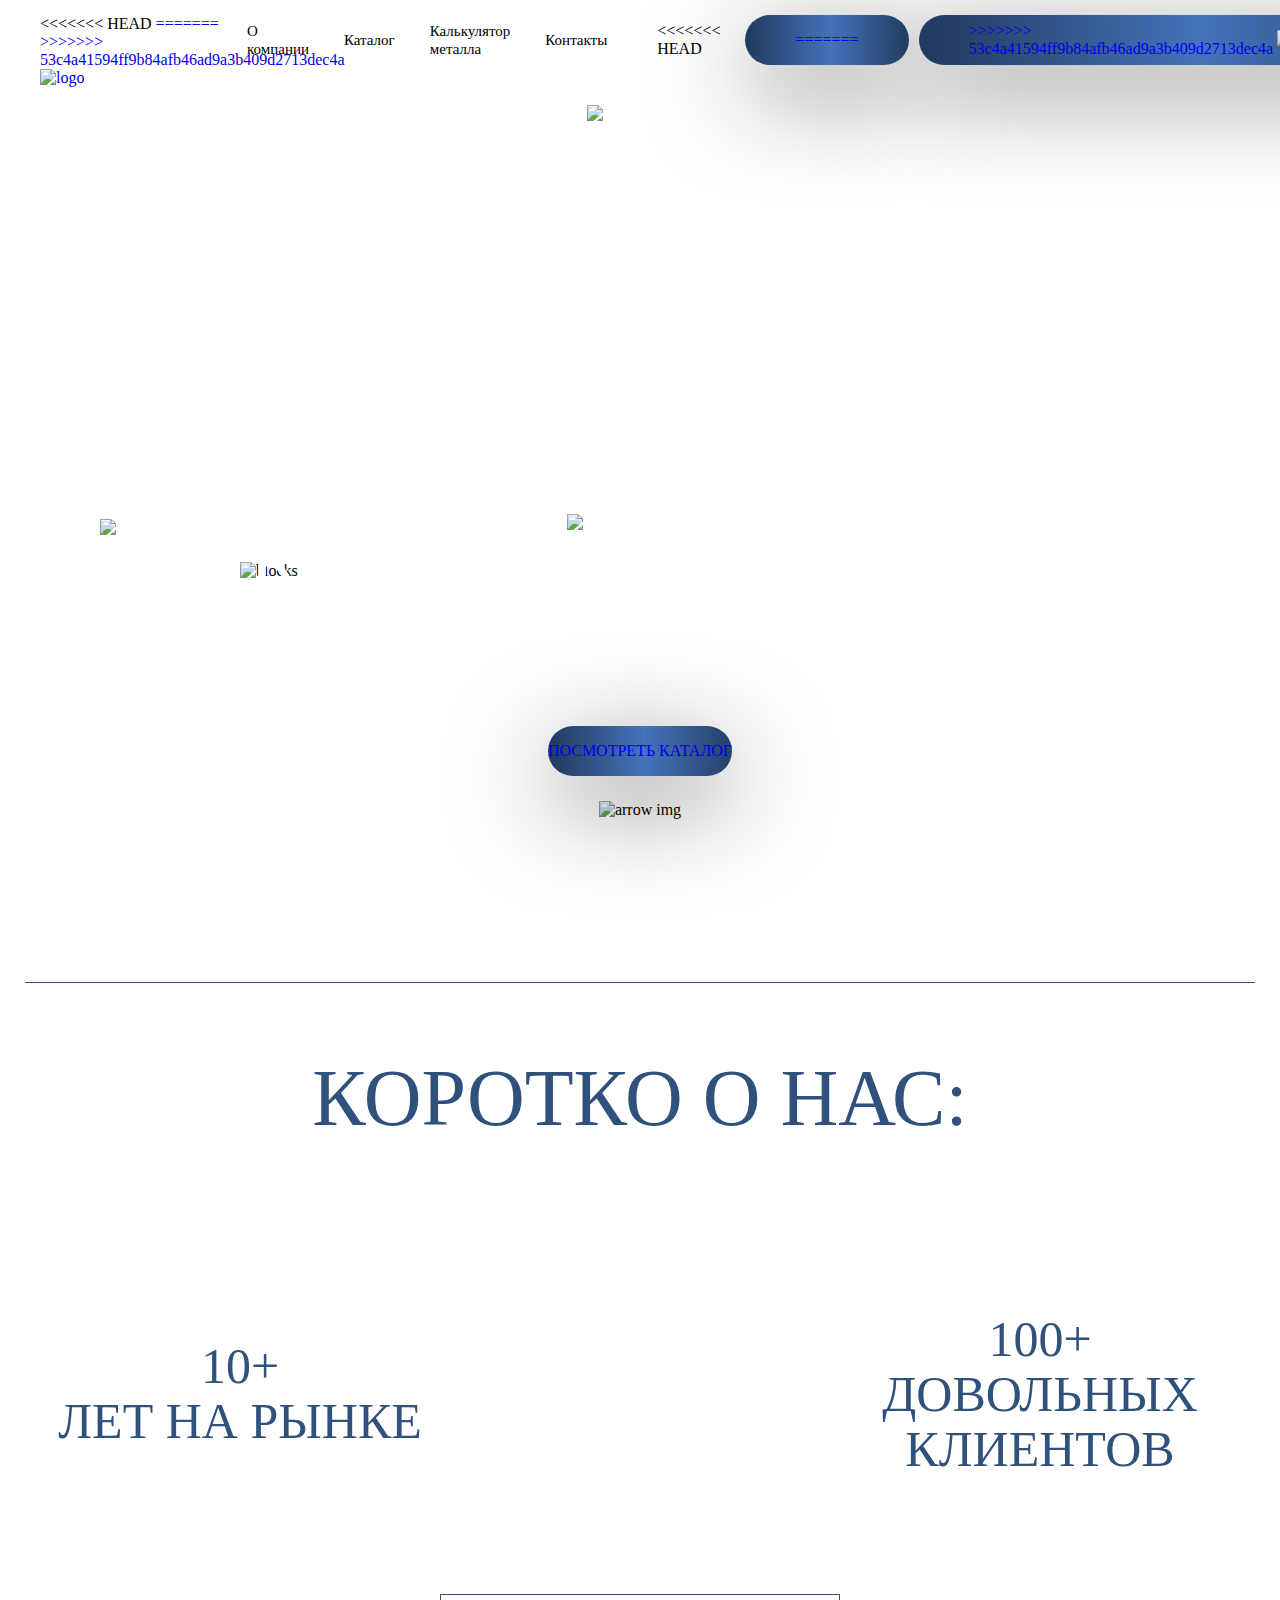
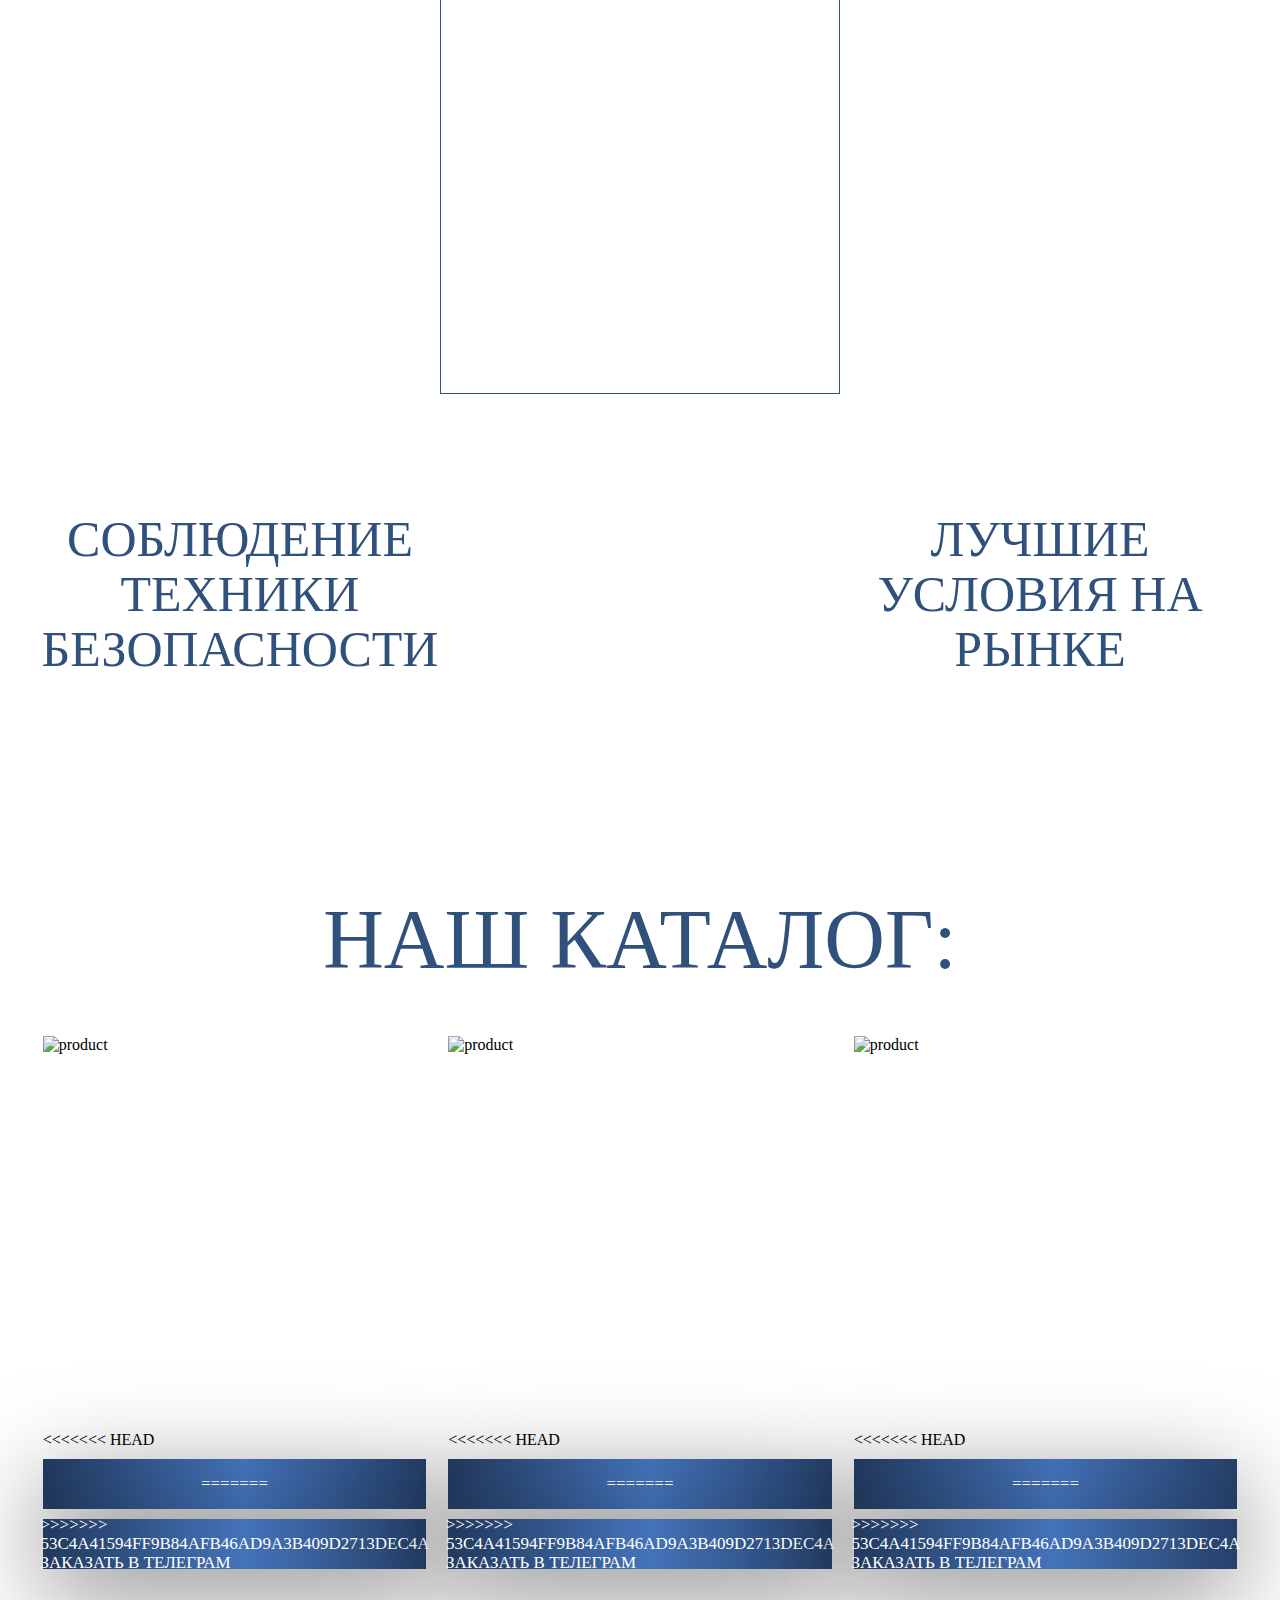
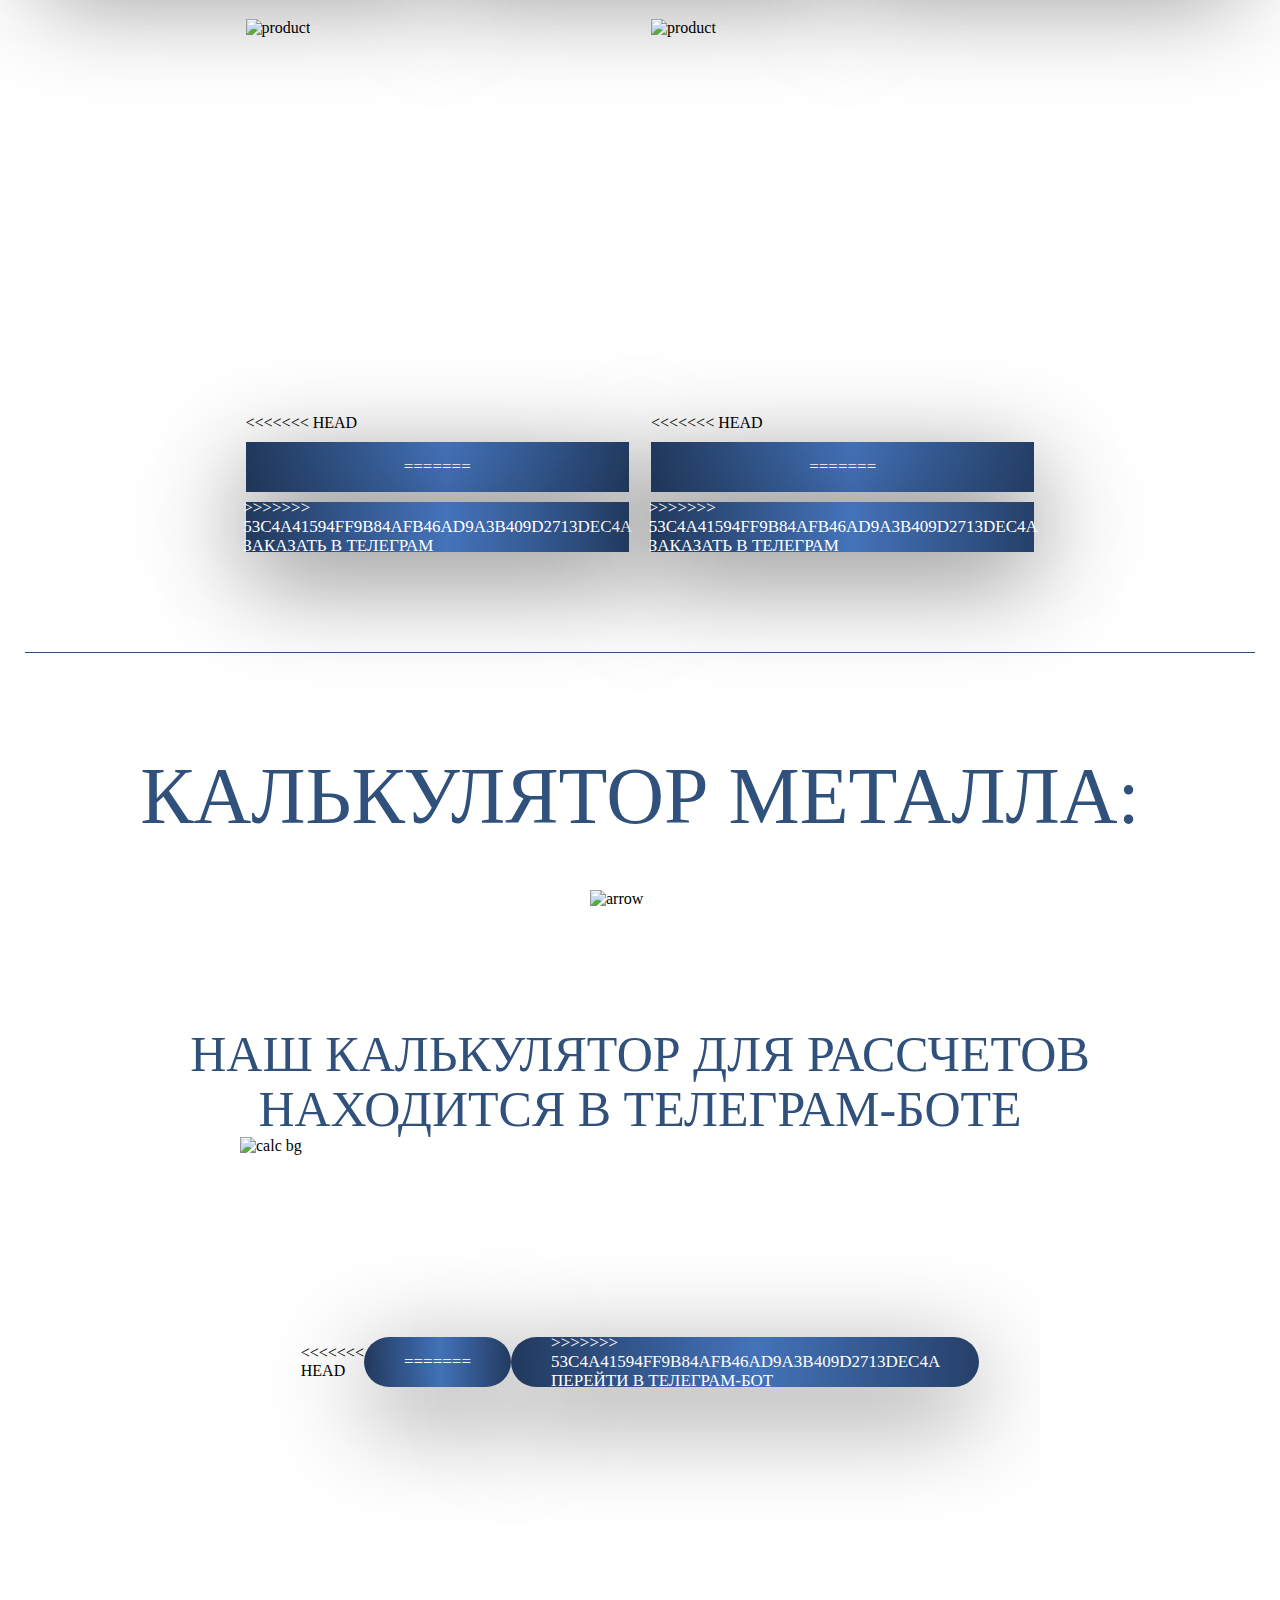
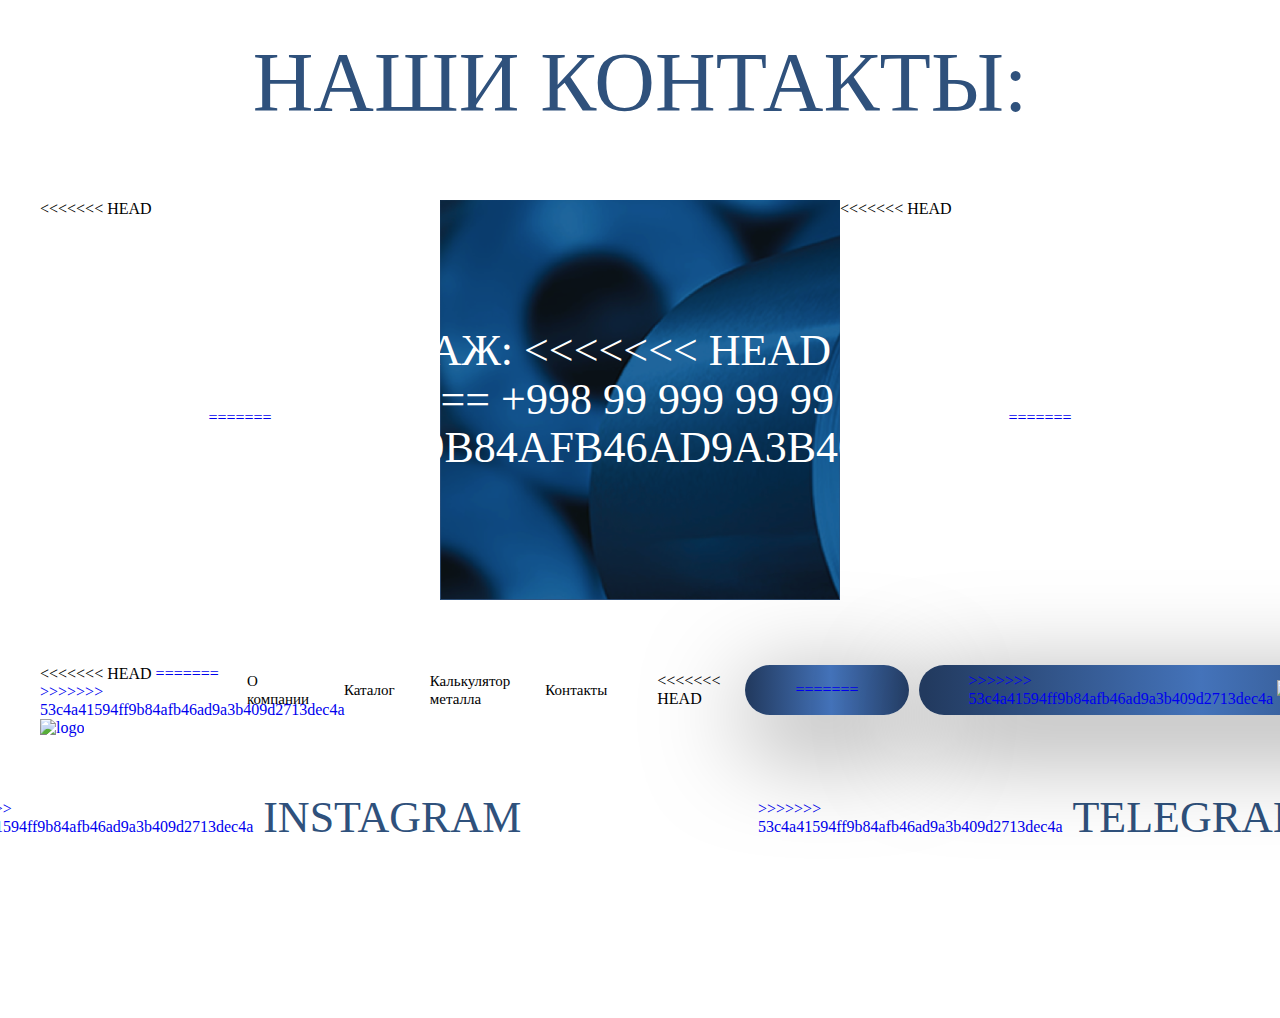
==== commit e66bb891: "fix" ====
--- a/index.html
+++ b/index.html
@@ -15,7 +15,11 @@
     <header class="header">
         <div class="container">
             <div class="header-logo">
+<<<<<<< HEAD
+                <a href="./">
+=======
                 <a href="./index.html">
+>>>>>>> 53c4a41594ff9b84afb46ad9a3b409d2713dec4a
                     <img src="./images/svg/logo.svg" alt="logo">
                 </a>
             </div>
@@ -45,7 +49,11 @@
                     </ul>
                 </nav>
                 <div class="header-bar">
+<<<<<<< HEAD
+                    <a href="tel:+998555150010" class="header-contact btn">
+=======
                     <a href="tel:+998999999999" class="header-contact btn">
+>>>>>>> 53c4a41594ff9b84afb46ad9a3b409d2713dec4a
                         <img src="./images/svg/phone.svg" alt="phone icon">
                         <p>ПОЗВОНИТЬ МЕНЕДЖЕРУ</p>
                     </a>
@@ -147,7 +155,11 @@
                         <div class="catalog__item-img">
                             <img draggable="false" src="./images/jpg/product-1.jpg" alt="product">
                         </div>
-                        <a href="#" class="catalog__item-btn">
+<<<<<<< HEAD
+                        <a href="https://t.me/metallstroy_calculator_bot" class="catalog__item-btn">
+=======
+                        <a href="#" class="catalog__item-btn">
+>>>>>>> 53c4a41594ff9b84afb46ad9a3b409d2713dec4a
                             ЗАКАЗАТЬ В ТЕЛЕГРАМ
                         </a>
                     </li>
@@ -155,7 +167,11 @@
                         <div class="catalog__item-img">
                             <img draggable="false" src="./images/jpg/product-2.jpg" alt="product">
                         </div>
-                        <a href="#" class="catalog__item-btn">
+<<<<<<< HEAD
+                        <a href="https://t.me/metallstroy_calculator_bot" class="catalog__item-btn">
+=======
+                        <a href="#" class="catalog__item-btn">
+>>>>>>> 53c4a41594ff9b84afb46ad9a3b409d2713dec4a
                             ЗАКАЗАТЬ В ТЕЛЕГРАМ
                         </a>
                     </li>
@@ -163,7 +179,11 @@
                         <div class="catalog__item-img">
                             <img draggable="false" src="./images/jpg/product-3.jpg" alt="product">
                         </div>
-                        <a href="#" class="catalog__item-btn">
+<<<<<<< HEAD
+                        <a href="https://t.me/metallstroy_calculator_bot" class="catalog__item-btn">
+=======
+                        <a href="#" class="catalog__item-btn">
+>>>>>>> 53c4a41594ff9b84afb46ad9a3b409d2713dec4a
                             ЗАКАЗАТЬ В ТЕЛЕГРАМ
                         </a>
                     </li>
@@ -171,7 +191,11 @@
                         <div class="catalog__item-img">
                             <img draggable="false" src="./images/jpg/product-4.jpg" alt="product">
                         </div>
-                        <a href="#" class="catalog__item-btn">
+<<<<<<< HEAD
+                        <a href="https://t.me/metallstroy_calculator_bot" class="catalog__item-btn">
+=======
+                        <a href="#" class="catalog__item-btn">
+>>>>>>> 53c4a41594ff9b84afb46ad9a3b409d2713dec4a
                             ЗАКАЗАТЬ В ТЕЛЕГРАМ
                         </a>
                     </li>
@@ -179,7 +203,11 @@
                         <div class="catalog__item-img">
                             <img draggable="false" src="./images/jpg/product-5.jpg" alt="product">
                         </div>
-                        <a href="#" class="catalog__item-btn">
+<<<<<<< HEAD
+                        <a href="https://t.me/metallstroy_calculator_bot" class="catalog__item-btn">
+=======
+                        <a href="#" class="catalog__item-btn">
+>>>>>>> 53c4a41594ff9b84afb46ad9a3b409d2713dec4a
                             ЗАКАЗАТЬ В ТЕЛЕГРАМ
                         </a>
                     </li>
@@ -205,7 +233,11 @@
                     <img src="./images/png/blocks.png" alt="calc bg">
                 </div>
                 <div class="calc__content-btn ">
+<<<<<<< HEAD
+                    <a href="https://t.me/metallstroy_calculator_bot" class="calc__content-link btn">
+=======
                     <a href="#" class="calc__content-link btn">
+>>>>>>> 53c4a41594ff9b84afb46ad9a3b409d2713dec4a
                         ПЕРЕЙТИ В ТЕЛЕГРАМ-БОТ
                     </a>
                 </div>
@@ -218,7 +250,11 @@
             <div class="contacts-title">НАШИ КОНТАКТЫ:</div>
             <ul class="contacts__list">
                 <li class="contacts__list-item one">
+<<<<<<< HEAD
+                    <a href="https://instagram.com/metallstroy.uz" class="contacts__list-link">
+=======
                     <a href="#" class="contacts__list-link">
+>>>>>>> 53c4a41594ff9b84afb46ad9a3b409d2713dec4a
                         <p class="contacts__list-text">
                             INSTAGRAM
                         </p>
@@ -228,12 +264,20 @@
                     <div class="contacts__list-link">
                         <p class="contacts__list-text">
                             ОТДЕЛ ПРОДАЖ:
+<<<<<<< HEAD
+                            +998 55 515 00 10
+=======
                             +998 99 999 99 99
+>>>>>>> 53c4a41594ff9b84afb46ad9a3b409d2713dec4a
                         </p>
                     </div>
                 </li>
                 <li class="contacts__list-item two">
+<<<<<<< HEAD
+                    <a href="https://t.me/metallstroy_uz" class="contacts__list-link">
+=======
                     <a href="#" class="contacts__list-link">
+>>>>>>> 53c4a41594ff9b84afb46ad9a3b409d2713dec4a
                         <p class="contacts__list-text">
                             TELEGRAM
                         </p>
@@ -247,7 +291,11 @@
         <div class="footer-filter"></div>
         <div class="container">
             <div class="footer-logo">
+<<<<<<< HEAD
+                <a href="./">
+=======
                 <a href="./index.html">
+>>>>>>> 53c4a41594ff9b84afb46ad9a3b409d2713dec4a
                     <img src="./images/svg/logo.svg" alt="logo">
                 </a>
             </div>
@@ -269,7 +317,11 @@
                     </ul>
                 </nav>
                 <div class="footer-bar">
+<<<<<<< HEAD
+                    <a href="tel:+998555150010" class="footer-contact btn">
+=======
                     <a href="tel:+998999999999" class="footer-contact btn">
+>>>>>>> 53c4a41594ff9b84afb46ad9a3b409d2713dec4a
                         <img src="./images/svg/phone.svg" alt="phone icon">
                         <p>ПОЗВОНИТЬ МЕНЕДЖЕРУ</p>
                     </a>
--- a/styles/style.css
+++ b/styles/style.css
@@ -549,6 +549,14 @@
   position: relative;
   z-index: 2;
 }
+<<<<<<< HEAD
+@media (max-width: 768px) {
+  .intro__box-content {
+    gap: 10px;
+  }
+}
+=======
+>>>>>>> 53c4a41594ff9b84afb46ad9a3b409d2713dec4a
 .intro__box-content::after {
   position: absolute;
   content: "";
@@ -563,12 +571,29 @@
   top: -10px;
   left: 0;
 }
+<<<<<<< HEAD
+@media (max-width: 768px) {
+  .intro__box-content::after {
+    transform: scale(1.8);
+  }
+}
+=======
+>>>>>>> 53c4a41594ff9b84afb46ad9a3b409d2713dec4a
 .intro__box-content img {
   width: 50px;
   height: 43px;
   -o-object-fit: contain;
      object-fit: contain;
 }
+<<<<<<< HEAD
+@media (max-width: 768px) {
+  .intro__box-content img {
+    width: 35px;
+    height: 30px;
+  }
+}
+=======
+>>>>>>> 53c4a41594ff9b84afb46ad9a3b409d2713dec4a
 .intro__box-btn {
   color: var(--white);
   font-family: Oswald;
